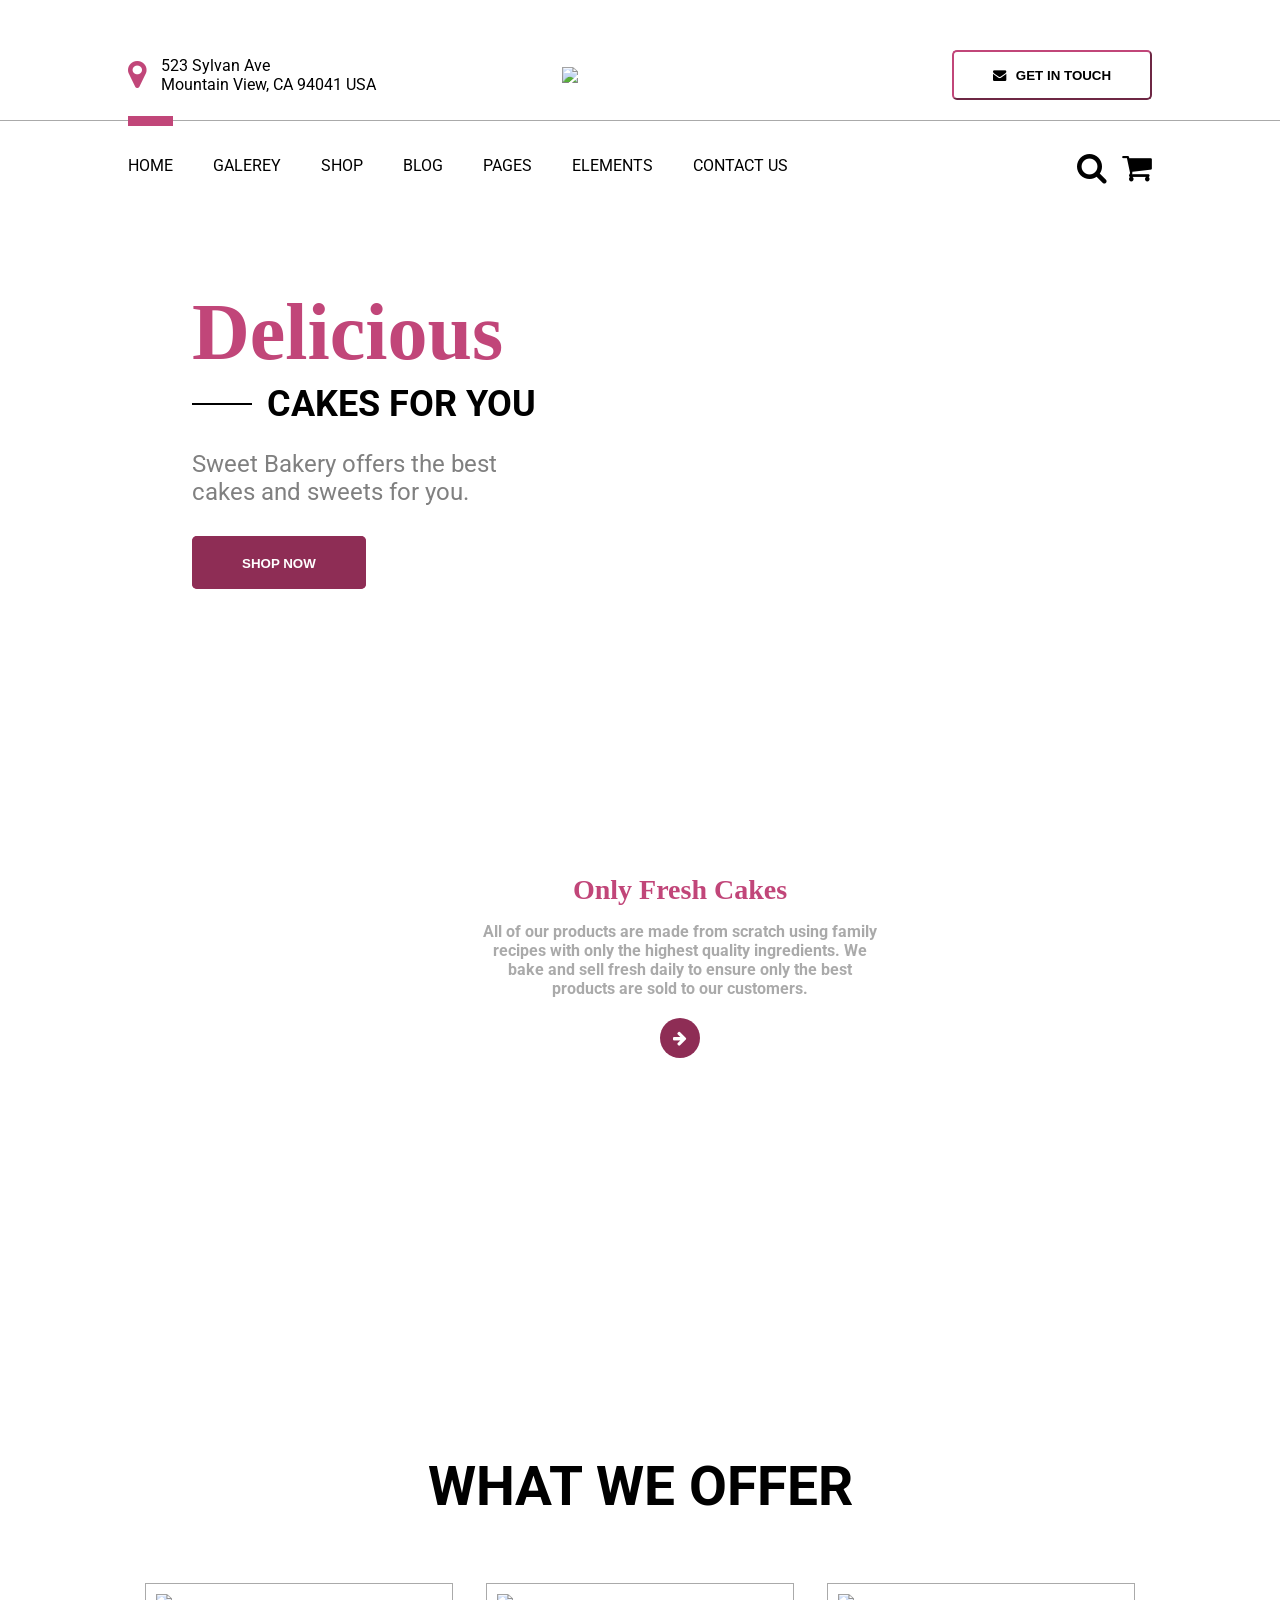
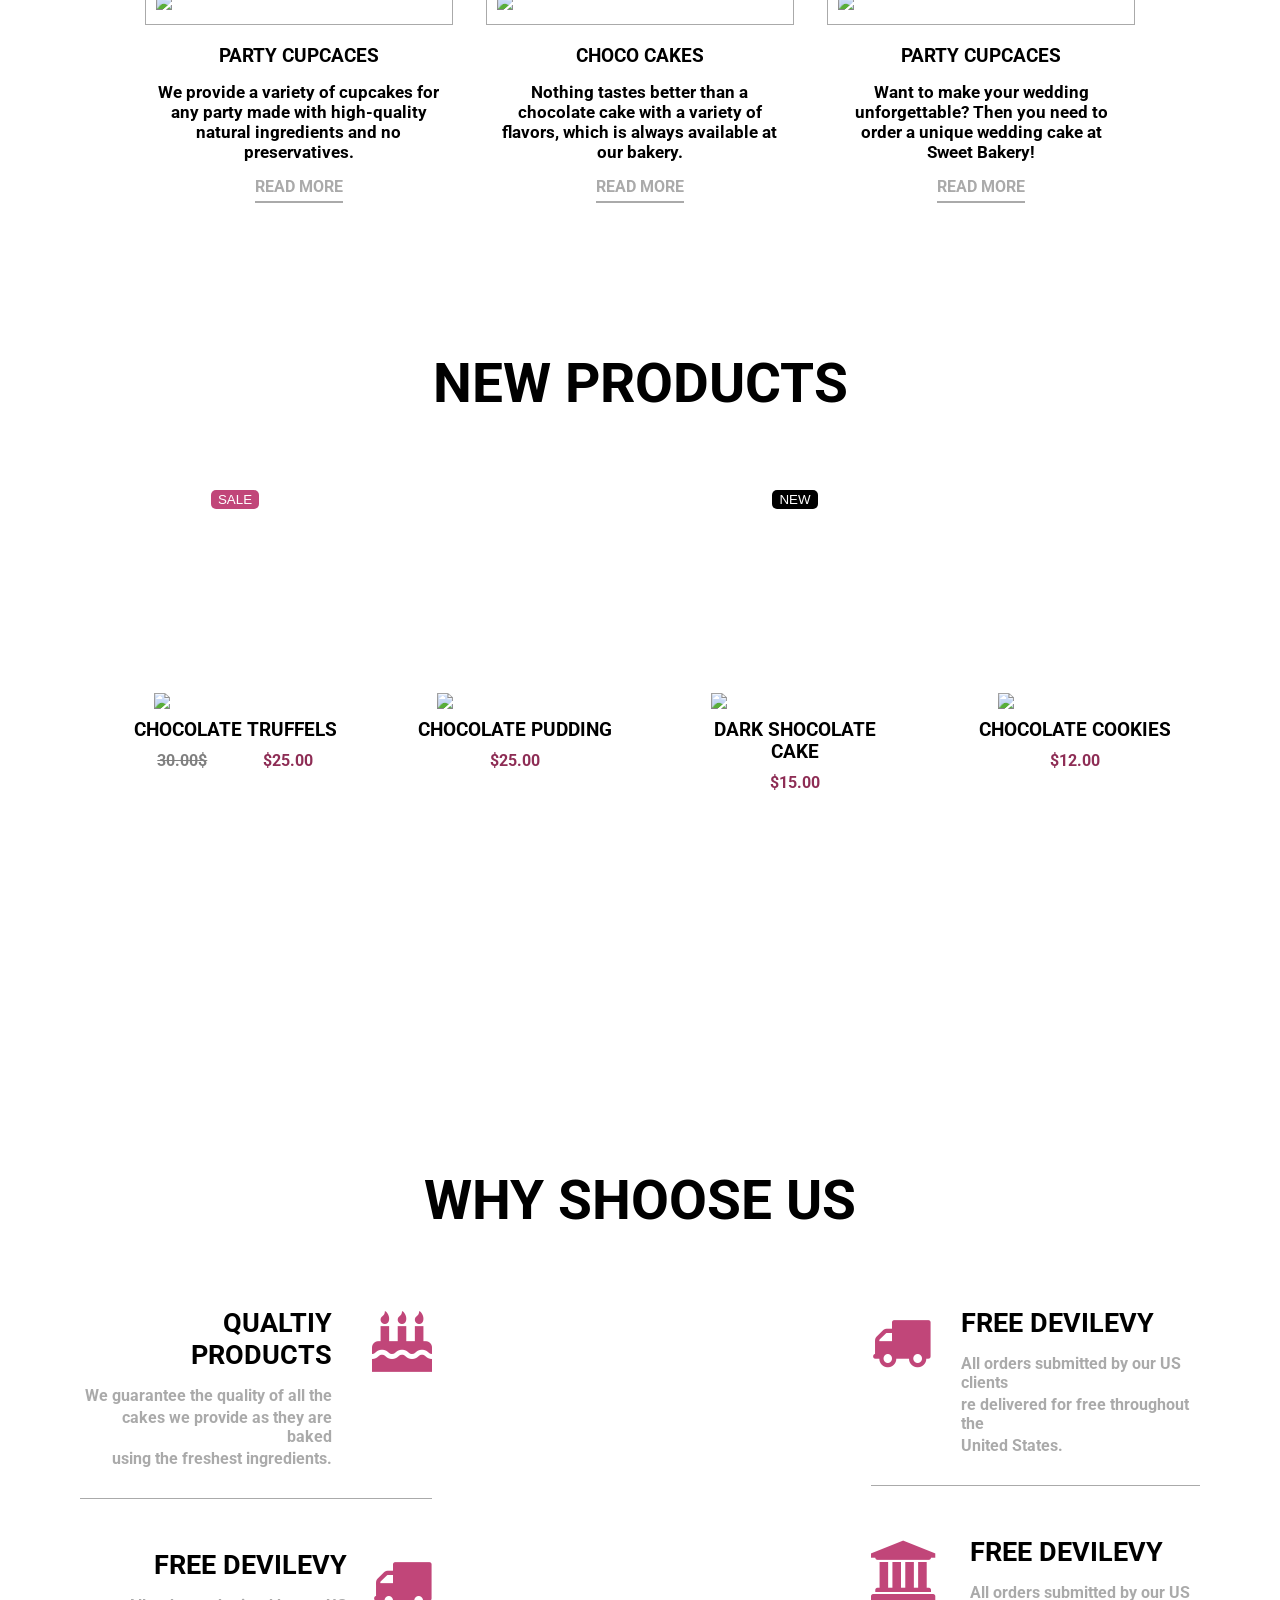
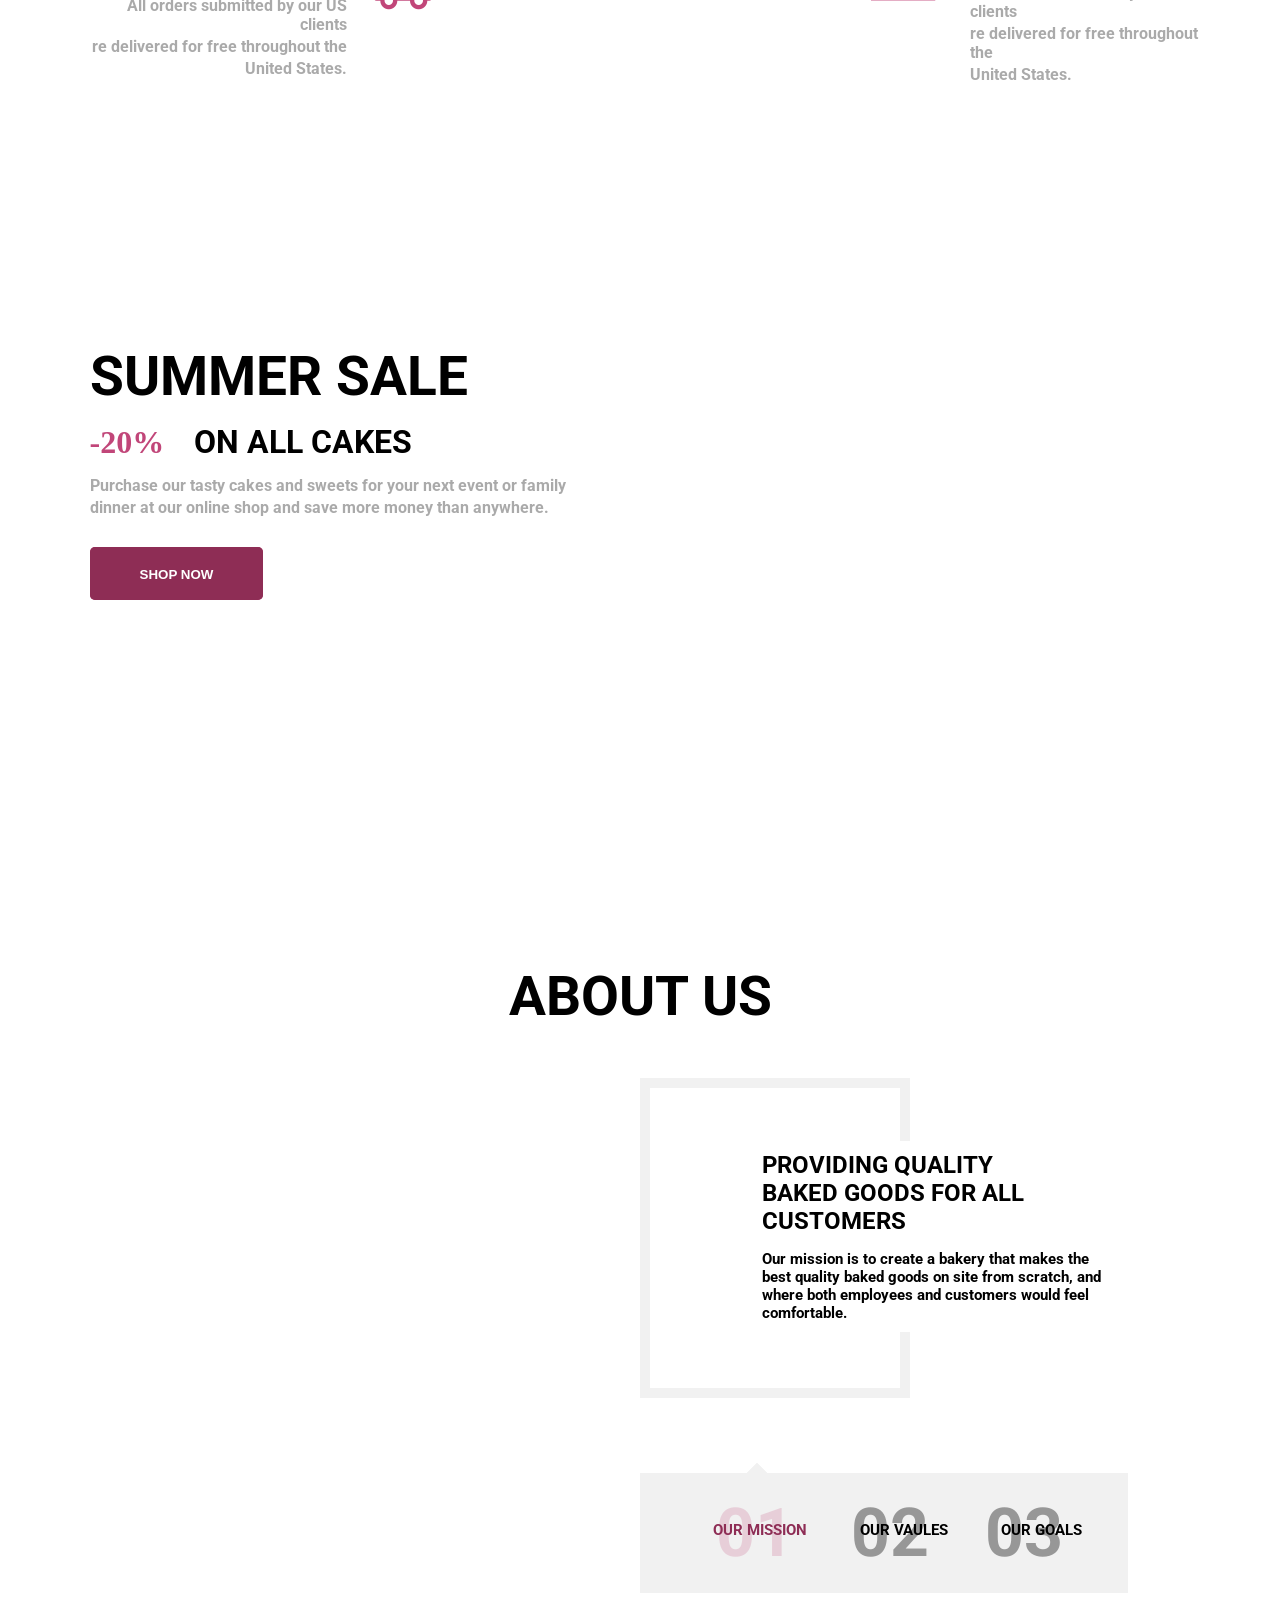
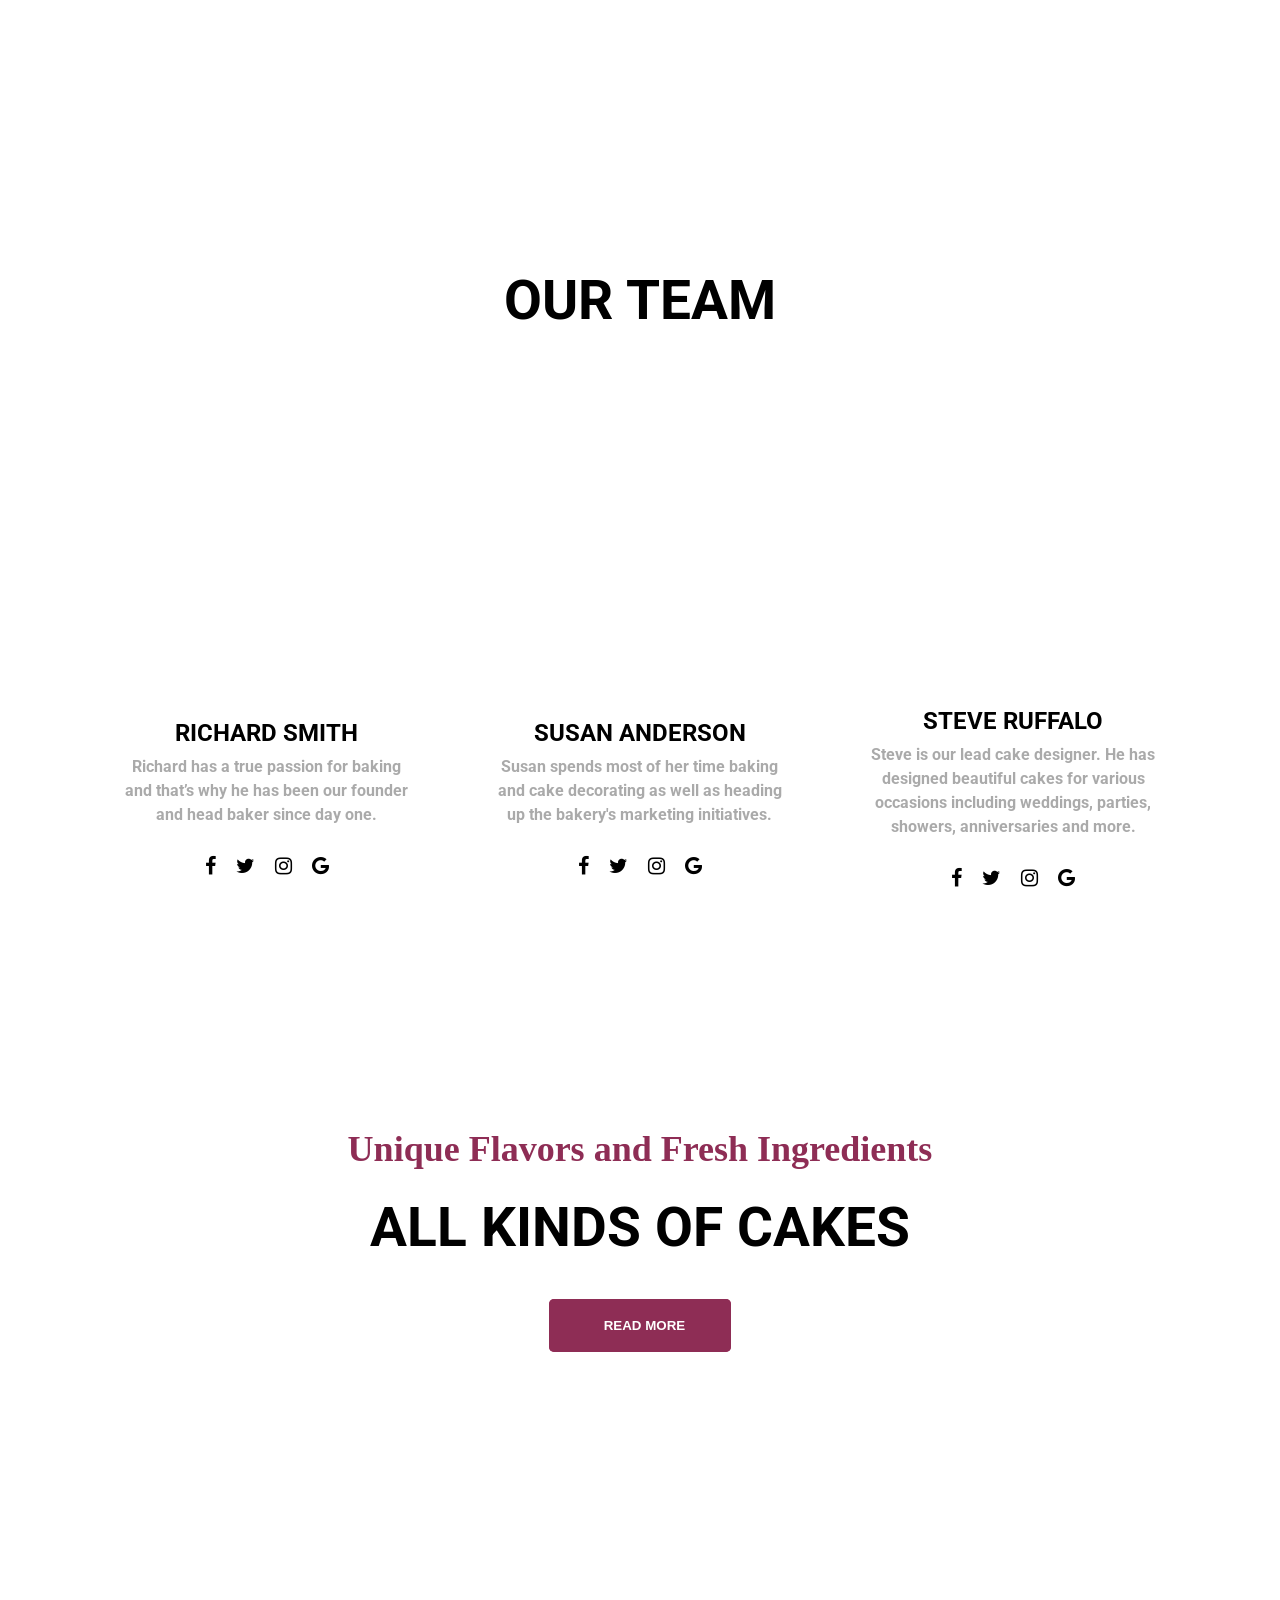
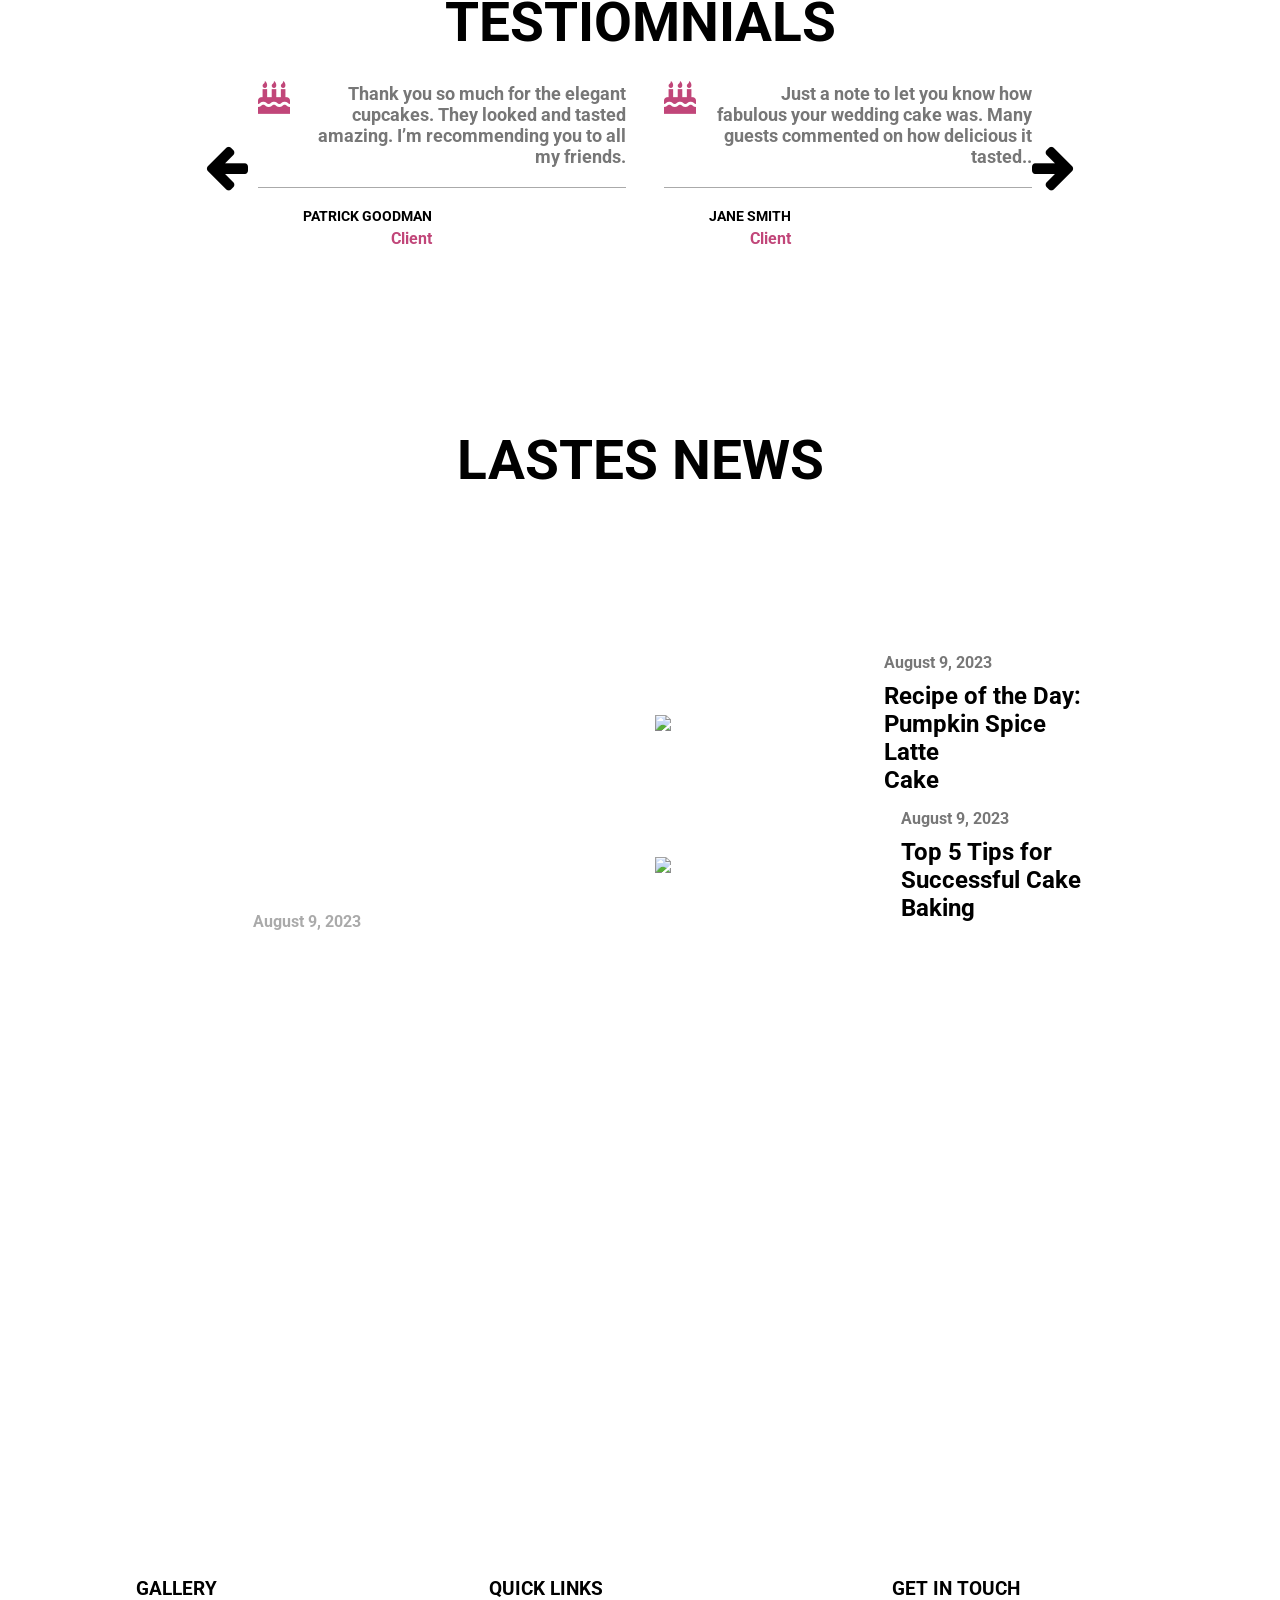
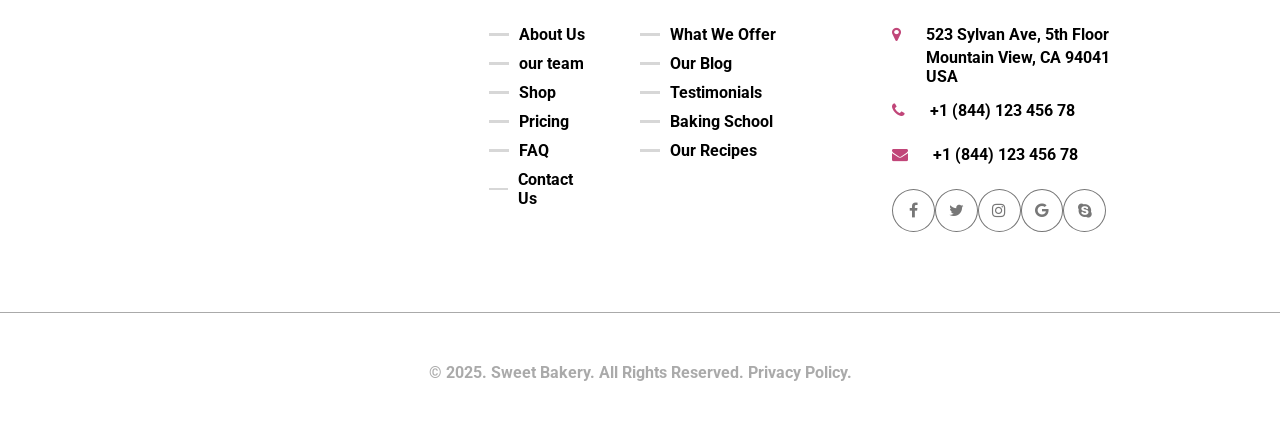
==== index.html @ b7a28e3a "first commit" ====
<!DOCTYPE html>
<html lang="en">

<head>
    <meta charset="UTF-8">
    <meta name="viewport" content="width=device-width, initial-scale=1.0">
    <title>Document</title>
    <link rel="stylesheet" href="style.css">
    <link rel="stylesheet" href="https://cdnjs.cloudflare.com/ajax/libs/font-awesome/4.7.0/css/font-awesome.min.css">
    <link href="https://fonts.googleapis.com/css2?family=Roboto:ital,wght@0,100..900;1,100..900&display=swap"
        rel="stylesheet">
    <link rel="stylesheet" href="https://cdnjs.cloudflare.com/ajax/libs/font-awesome/4.7.0/css/font-awesome.min.css">
</head>

<body>
    <div class="roboto" id="nbm">
        <div class="arm1">
            <div class="arm2">
                <div class="arm4">
                    <h1 class="arm3"><i class="fa fa-map-marker" aria-hidden="true"></i></h1>
                    <div class="arm5">
                        <p>523 Sylvan Ave</p>
                        <p>Mountain View, CA 94041 USA</p>
                    </div>
                </div>

                <img class="arm6" src="https://ld-wt73.template-help.com/wt_prod-23024/images/logo-default-231x49.png">
 <button class="armbutt"><i class="fa fa-envelope" aria-hidden="true"></i><b class="jjkb">GET IN TOUCH</b></button>
            </div>
        </div>
        <div class="arm14">
            <div class="arm15">

                <div class="arm16">


                    <div class="ps2">
                        <li class="arm170">HOME</li>
                    </div>
                    <div class="ps2">
                      
                        <li class="arm17" ><a class="bhuj" href="GALLEREY.html">GALEREY</a>
                        <ul class="row100">
                        <li class="li1">Grid Gallery</li>
                        <li class="li1 abg">Grid Fullwidth Gallery</li>
                        <li class="li1">Masonry Gallery</li>
                        <li class="li1 abg">Masonry Fullwidth Gallery</li>
                       




                        </ul>
                        </li>
                    </div>
                    <div class="ps">

                        <li class="arm17"><a class="bhuj" href="Shop.html">SHOP</a>
   <ul class="row101">
                        <li class="li1">Grid Shop</li>
                        <li class="li1">Shop List</li>
                        <li class="li1">Single Product</li>
                        <li class="li1">Cart Page</li>
  <li class="li1">Checkout</li>



                        </ul>




                        </li>
                    </div>
                    <div class="ps1">
                      
                        <li class="arm17"><a class="bhuj" href="Blog.html">BLOG</a>
                         <ul class="row102">
                        <li class="li1">Grid Shop</li>
                        <li class="li1">Shop List</li>
                        <li class="li1">Single Product</li>
                        </ul>


                            


                        </li>
                    </div>
                    <div class="ps3">
                      
                        <li class="arm17 qsde">PAGES
                           <ul class="row103">
                        <li class="li1">What We Offer</li>
                        <li class="li1">Our Team</li>
                        <li class="li1">Testimonials</li>
                         <li class="li1">Pricing List</li>
                        </ul>


                            


                        </li>
                      

                    </div>
                    <div class="ps4">
                      
                        <li class="arm17 qsde">ELEMENTS
                        <ul class="row104">
                            <li class="li2">
                                <div class="arm1000">
                                <h1><i class="fa fa-cube" aria-hidden="true"></i></h1>
                                <h3 class="arm1001">ELEMENTS</h3>
                            </div>
                            <ul class="ul1">
                                <div class="arm1024">
                                <div class="arm1022">
                      <li class="li3">Typography</li>
                      <li class="li3">Icon lists</li>
                      <li class="li3">Progress bars</li>
                      <li class="li3">Calls to action</li>
                      <li class="li3">Tabs & accordions</li>
                     </div>



                     <div class="arm1023">
                        <li class="li3">Buttons</li>
                      <li class="li3">Tables</li>




                      <li class="li3">Forms</li>
                      <li class="li3">Counters</li>
                      <li class="li3">Grid system</li>
                        
                        
</div>

</div>





                        </ul>
                        </li>  
                       <li class="li4">
                        <div class="arm1000">                 
                       <h3 class="arm177"><i class="fa fa-list" aria-hidden="true"></i></h3>
                    <h3 class="arm1001">ADDITIONAL PAGES</h3> </div> 
                            <ul class="arm3001">
                             <li class="li3">404 Page</li>
                             <li class="li3">Coming Soon</li>
                             <li class="li3">Privacy Policy</li>
                             <li class="li3">Search Results</li>
                        



                            </ul>
                   
                </li>

                       
                        <li class="li10">
                           <div class="arm1000">                 
                       <h3 class="arm177"><i class="fa fa-birthday-cake" aria-hidden="true"></i></h3>
                    <h3 class="arm1001">WELCOME TO OUR STORE</h3> </div> 
                            <ul class="arm3002">
                            <img class="arm3003" src="https://ld-wt73.template-help.com/wt_prod-23024/images/banner-1-300x202.jpg">
                               <div class="arm3004"></div>




                        </ul>
                        </li>
                         </ul>                 
                        </li>
                    </div>
                    
                    <div class="ps5">
                      
                        <li class="arm17 qsde">CONTACT US</li>
                    </div>





                </div>
                <div class="arm20">
                    <h1><i class="fa fa-search" aria-hidden="true"></i></p>
                        <h1 class="arm21" id="arm21id" onclick="lg()"><i id="jk"class="fa fa-shopping-cart" aria-hidden="true"></i></h1>
                        <div class="armjs" id="armjsid">
                            <div class="armjs1">
<h2>In cart: 2 Products
</h2>
<h3>Total price: $48</h3>
</div>

<div class="armty">
<img class="armjs2" src="https://ld-wt73.template-help.com/wt_prod-23024/images/product-mini-6-100x90.png" alt="">

<div class="armty0">
    <div class="armty4">
<h3 class="armty1">MILK CHOCOLATE </h3>
<h3 class="armty2">PUDDING</h3>
<div class="armty5">
<button class="armty3" onclick="ty4()">-</button>
<h3 id="id1">1</h3>
<button class="armty3" id="armty3id" onclick="ty3()">+</button>
<div class="ghn">
<h3 id="id2">25</h3>
<h3 id="">$</h3>
</div>
</div>
</div>

</div>




</div>
<div class="armty">
<img class="armjs2" src="https://ld-wt73.template-help.com/wt_prod-23024/images/product-mini-7-100x90.png" alt="">

<div class="armty0">
    <div class="armty4">
<h3 class="armty1">CHOCOLATE Truffles </h3>

<div class="armty5">
<button class="armty3" onclick="ty44()">-</button>
<h3 id="id11">1</h3>
<button class="armty3" id="armty3id" onclick="ty33()">+</button>
<div class="ghn">
<h3 id="id21">25</h3>
<h3 id="">$</h3>
</div>
</div>
</div>

</div>




</div>


<div class="aws">
<button class="aws1"><b>GO TO CART</b></button>
<button class="aws2"><b>CHECKOUT</b></button>

</div>




                        </div>
                </div>

            </div>

        </div>

   


        
        <div class="bg">
            <div class="arm40">
                <h1 class="arm30">Delicious

                </h1>
                <div class="arm32">
                    <div class="arm33"></div>
                    <h2 class="arm31">CAKES FOR YOU</h2>
                </div>
                <div class="arm777">
                <p class="arm34"> Sweet Bakery offers the best </p>
                <p class="arm34">cakes and sweets for you.</p>
            </div>
              
                <button class="arm41 vvvv" onclick="omg()"><p class="jk"><b>SHOP NOW</p><p class="arm400"><b>SHOP NOW</b></p></button>

            </div>
        </div>
        <div class="arm70">

            <div class="bg2">
                <div>
                    <p class="arm61">Only Fresh Cakes</p>
                    <div class="arm63">
                        <p class="arm62">All of our products are made from scratch using family recipes with only the
                            highest quality ingredients. We bake and sell fresh daily to ensure only the best products
                            are sold to our customers. </p>
                    </div>
                    <div class="arm65">
                        <div class="arm64" onclick="omg()">
                            <p class="arm66"><i class="fa fa-arrow-right" aria-hidden="true"></i></p>
                        </div>
                    </div>


                </div>





            </div>
        </div>













        <p class="arm67">WHAT WE OFFER</p>
        <div class="arm72">

            <div class="arm77">
                <div class="arm90">
                    <div class="arm71">
                        <img class="arm75"
                            src="https://ld-wt73.template-help.com/wt_prod-23024/images/offer-1-340x243.jpg">
                    </div>
                    <div class="pad">
                        <h3 class="arm78">PARTY CUPCACES</h3>
                        <p class="arm79">We provide a variety of cupcakes for any party made with high-quality natural
                            ingredients and no preservatives.</p>

                        <p class="arm81"><a class="arm80"
                                href="file:///C:/Users/aaaa/Desktop/cake/cake/cake/index.html"><span class="arm82">READ
                                    MORE</span></a></p>

                    </div>
                </div>
            </div>



            <div class="arm77 gga">
                <div class="arm90 gg">
                    <div class="arm71">
                        <img class="arm75"
                            src="https://ld-wt73.template-help.com/wt_prod-23024/images/offer-2-340x243.jpg">
                    </div>
                    <div class="pad">
                        <h3 class="arm78">CHOCO CAKES</h3>
                        <p class="arm79">Nothing tastes better than a chocolate cake with a variety of flavors, which is
                            always available at our bakery.
                        <p class="arm81"><a class="arm80"
                                href="file:///C:/Users/aaaa/Desktop/cake/cake/cake/index.html"><span class="arm82">READ
                                    MORE</span></a></p>

                    </div>
                </div>
            </div>



            <div class="arm77 gga">
                <div class="arm90 gg">
                    <div class="arm71">
                        <img class="arm75"
                            src="https://ld-wt73.template-help.com/wt_prod-23024/images/offer-3-340x243.jpg">
                    </div>
                    <div class="pad">
                        <h3 class="arm78">PARTY CUPCACES</h3>
                        <p class="arm79">Want to make your wedding unforgettable? Then you need to order a unique
                            wedding cake at Sweet Bakery!</p>

                        <p class="arm81"><a class="arm80"
                                href="file:///C:/Users/aaaa/Desktop/cake/cake/cake/index.html"><span class="arm82">READ
                                    MORE</span></a></p>

                    </div>
                </div>
            </div>

        </div>

        <div class="bg10">
            <h1 class="arm110">NEW PRODUCTS</h1>
            <div class="arm111">
                <div class="arm112">
                    <div class="arm113">



                        <div class="an">
                            <div class="arm122">
                                <button class="arm120">SALE</button>
                            </div>





                            <div class="arm114">
                                <img class="w90"
                                    src="https://ld-wt73.template-help.com/wt_prod-23024/images/product-1-152x160.png">
                            </div>
                            <div class="arm150">
                                <h3 class="arm117">CHOCOLATE TRUFFELS</h3>
                            </div>
                            <div class="arm115">
                                <p class="bvc80">30.00$</p>
                                <p class="arm116 jj">$25.00</p>
                            </div>
                            <div class="rrr">
                                <div class="arm130">
                                    <p class="arm140"><i class="fa fa-search" aria-hidden="true"></i></p>
                                </div>
                                <div class="arm131">
                                    <p class="arm140"><i class="fa fa-shopping-cart" aria-hidden="true"></i></p>
                                </div>
                            </div>

                        </div>















                    </div>



                    <div class="arm113 agg">



                        <div class="an">
                            <div class="arm122">
                                <button class="arm1200">SALE</button>
                            </div>





                            <div class="arm114">
                                <img class="w900"
                                    src="https://ld-wt73.template-help.com/wt_prod-23024/images/product-2-157x127.png">
                            </div>
                            <div class="arm150">
                                <h3 class="arm117">CHOCOLATE PUDDING</h3>
                            </div>
                            <div class="arm115">

                                <p class="arm116">$25.00</p>
                            </div>
                            <div class="rrr">
                                <div class="arm130">
                                    <p class="arm140"><i class="fa fa-search" aria-hidden="true"></i></p>
                                </div>
                                <div class="arm131">
                                    <p class="arm140"><i class="fa fa-shopping-cart" aria-hidden="true"></i></p>
                                </div>
                            </div>

                        </div>















                    </div>
                    <div class="arm113 agg">



                        <div class="an">
                            <div class="arm122">
                                <button class="arm1210">NEW</button>
                            </div>




                            <div class="arm114">
                                <img class="w9000"
                                    src="https://ld-wt73.template-help.com/wt_prod-23024/images/product-3-179x114.png">
                            </div>
                            <div class="arm150">
                                <h3 class="arm117">DARK SHOCOLATE CAKE</h3>
                            </div>
                            <div class="arm115">

                                <p class="arm116">$15.00</p>
                            </div>
                            <div class="rrr">
                                <div class="arm130">
                                    <p class="arm140"><i class="fa fa-search" aria-hidden="true"></i></p>
                                </div>
                                <div class="arm131">
                                    <p class="arm140"><i class="fa fa-shopping-cart" aria-hidden="true"></i></p>
                                </div>
                            </div>

                        </div>















                    </div>
                    <div class="arm113 agg">



                        <div class="an">
                            <div class="arm122">
                                <button class="arm1200">SALE</button>
                            </div>





                           


<div class="arm114">
                                <img class="w90"
                                    src="https://ld-wt73.template-help.com/wt_prod-23024/images/product-4-215x112.png">
                            </div>
                            <div class="arm150">
                                <h3 class="arm117">CHOCOLATE COOKIES</h3>
                            </div>
                            <div class="arm115">

                                <p class="arm116">$12.00</p>
                            </div>
                            <div class="rrr">
                                <div class="arm130">
                                    <p class="arm140"><i class="fa fa-search" aria-hidden="true"></i></p>
                                </div>
                                <div class="arm131">
                                    <p class="arm140"><i class="fa fa-shopping-cart" aria-hidden="true"></i></p>
                                </div>
                            </div>

                        </div>















                    </div>










                </div>
            </div>





        </div>
        <div class="arm203">
            <h1 class="arm202">WHY SHOOSE US</h1>
            <div class="arm200">
                <div class="arm201">
                    <div class="arm300">
                        <div class="left100">
                            <div class="left1">
                                <div class="arm211">
                                    <h3 class="arm206">QUALTIY PRODUCTS</h3>
                                    <p class="arm209">We guarantee the quality of all the</p>
                                    <p class="arm208">cakes we provide as they are baked</p>
                                    <p class="arm208">using the freshest ingredients.</p>
                                </div>
                                <div class="arm210">
                                    <p class="arm2121"><i class="fa fa-birthday-cake" aria-hidden="true"></i></p>





                                </div>
                            </div>


                        </div>

                        <div class="left11">
                            <div class="arm211">
                                <h3 class="arm206">FREE DEVILEVY</h3>
                                <p class="arm209">All orders submitted by our US clients</p>
                                <p class="arm208">re delivered for free throughout the </p>
                                <p class="arm208">United States.</p>
                            </div>
                            <div class="arm210">
                                <p class="arm212"><i class="fa fa-truck" aria-hidden="true"></i></p>





                            </div>
                        </div>









                    </div>


                    <div class="center">
                        <div class="bg100">

                        </div>
                    </div>

                    <div class="right">
 <div class="arm300">
                        <div class="left100">
                            <div class="left1 klm"> <div class="arm210">
                                <p class="arm2122"><i class="fa fa-truck" aria-hidden="true"></i></p>

                            </div>
                            <div class="arm2111">
                                <h3 class="arm2060">FREE DEVILEVY</h3>
                                <p class="arm2090">All orders submitted by our US clients</p>
                                <p class="arm2080">re delivered for free throughout the </p>
                                <p class="arm2080">United States.</p>
                            </div>
                           
                        </div>


                        </div>

                        <div class="left11 asd"> <div class="arm210">
                                <p class="arm2122"><i class="fa fa-bank"></i></p>

                            </div>
                            <div class="arm2111">
                                <h3 class="arm2060">FREE DEVILEVY</h3>
                                <p class="arm2090">All orders submitted by our US clients</p>
                                <p class="arm2080">re delivered for free throughout the </p>
                                <p class="arm2080">United States.</p>
                            </div>
                           
                        </div>









                    </div>













                    </div>





                </div>
            </div>
        </div>


<div class="bg101">
    <div class="arm10000">
    <div class="arm501">
<h1 class="arm500">SUMMER SALE</h1>
<div class="arm503">
  
<h1 class="arm502">-20%</h1>
<h1 class="arm504">ON ALL CAKES</h1></div>

  <div>
<p class="arm2090">Purchase our tasty cakes and sweets for your next event or family</p>
<p class="arm2080"> dinner at our online shop and save more money than anywhere.</p>
    <button class="arm41" onclick="omg()"><p class="jk">SHOP NOW</p><p class="arm400 ahj"><b>SHOP NOW</b></p></button>

</div>



</div>
</div>
</div>

<div class="arm600">
<h1 class="arm601">ABOUT US</h1>

<div class="arm602">
<div class="arm603">

</div>
<div class="arm604">
<div class="arm605">
    <div class="arm606">
        <div class="arm607">
<h2 class="arm10001" id="qwerty">PROVIDING QUALITY BAKED GOODS FOR ALL CUSTOMERS</h2>
</div>
<p class="arm608"  id="qwerty1">Our mission is to create a bakery that makes the best quality
baked goods on site from scratch, and where both employees
and customers would feel comfortable.</p>

</div>

</div>

<div class="arm610">
<div class="arm701"></div>
<div class="arm702">
   
<div class="arm707"><p class="arm708" id="krd1" onclick="vb()">01</p>
<p class="arm706" id="krd"><b id="jjk2">OUR MISSION</b></p>
</div>
</div>

<div class="arm701"></div>
<div class="arm702">
   
<div class="arm707"><p class="arm711" id="arm711id" onclick="h()">02</p>
<p class="arm709" ><b class="pokl" id="jjk">OUR VAULES</b></p>
</div>
</div>
<div class="arm701"></div>
<div class="arm702">
   
<div class="arm707"><p class="arm711" id="jjk1" onclick="ypo()">03</p>
<p class="arm710"><b class="yhn" id="krd2">OUR GOALS</b></p>
</div>
</div>
</div>

</div>

</div>



</div>
<div class="bg1000">
<div class="arm715">
<h2 class="arm716">OUR TEAM</h2>
<div class="arm717">
<div class="arm718">
 <div> 
    <div class="white">  <div class="arm729"></div>
    <img class="arm721" src="https://ld-wt73.template-help.com/wt_prod-23024/images/team-1-249x249.jpg" alt="">
   
</div> 
<div class="arm730">
    <h2 class="arm722">RICHARD SMITH</h2>
    <p class="arm723">Richard has a true passion for baking</p>
    <p class="arm724">and that’s why he has been our founder</p>
    <p class="arm725">and head baker since day one.</p>
    <div class="arm726">
        <p class="arm728"><i class="fa fa-facebook" aria-hidden="true"></i></p>
        <p class="arm727"><i class="fa fa-twitter" aria-hidden="true"></i></i></p>
        <p class="arm727"><i class="fa fa-instagram" aria-hidden="true"></i></p>
        <p class="arm727"><i class="fa fa-google" aria-hidden="true"></i></p>



    </div>
</div>
    </div>
</div>
<div class="arm719">
    <div> 
    <div class="white">  <div class="arm729"></div>
    <img class="arm721" src="https://ld-wt73.template-help.com/wt_prod-23024/images/team-2-249x249.jpg" alt="">
   
</div> 
<div class="arm730">
    <h2 class="arm722">SUSAN ANDERSON</h2>
    <p class="arm723">Susan spends most of her time baking</p>
    <p class="arm724">and cake decorating as well as heading</p>
    <p class="arm725">up the bakery's marketing initiatives.</p>
    <div class="arm726">
        <p class="arm728"><i class="fa fa-facebook" aria-hidden="true"></i></p>
        <p class="arm727"><i class="fa fa-twitter" aria-hidden="true"></i></i></p>
        <p class="arm727"><i class="fa fa-instagram" aria-hidden="true"></i></p>
        <p class="arm727"><i class="fa fa-google" aria-hidden="true"></i></p>



    </div>
</div>
    </div>
</div>
<div class="arm720"> 
      <div> 
    <div class="white">  <div class="arm729"></div>
    <img class="arm721" src="https://ld-wt73.template-help.com/wt_prod-23024/images/team-3-249x249.jpg" alt="">
   
</div> 
<div class="arm730">
    <h2 class="arm722">STEVE RUFFALO</h2>
    <p class="arm723">Steve is our lead cake designer. He has</p>
    <p class="arm724">designed beautiful cakes for various</p>
    <p class="arm725">occasions including weddings, parties,</p>
     <p class="arm725">showers, anniversaries and more.</p>
    <div class="arm726">
        <p class="arm728"><i class="fa fa-facebook" aria-hidden="true"></i></p>
        <p class="arm727"><i class="fa fa-twitter" aria-hidden="true"></i></i></p>
        <p class="arm727"><i class="fa fa-instagram" aria-hidden="true"></i></p>
        <p class="arm727"><i class="fa fa-google" aria-hidden="true"></i></p>



    </div>
</div>
    </div>
</div>





</div>
</div>
    </div>
    <div class="bg1001">
        <div>
        <p class="arm740">Unique Flavors and Fresh Ingredients</p>
        <h3 class="arm741">ALL KINDS OF CAKES</h3>
        <div class="arm743">
        <button class="arm742"><b class="arm745">READ MORE</b><b class="arm744">READ MORE</b></button>
    </div>
    </div>
    </div>
    <div class="arm746">
        <h3 class="arm748">TESTIOMNIALS</h3>
        <div class="arm750">


           <div class="arm4000" onclick="mgm()">
                <i class="fa fa-arrow-left ic" aria-hidden="true"></i>

            </div>
        <div class="arm747" id="bm"> 
             
            <div class="jj">
            <div class="arm751">
               
                <div class="arm756">
                    <h1 class="arm757"><i class="fa fa-birthday-cake" aria-hidden="true"></i></h1>
                </div>

                <div class="arm755">
 <p class="arm753">Thank you so much for the elegant cupcakes. 
                     
                  
        They looked and tasted amazing.
                  I’m recommending you to all my friends.</p>
            </div></div>
            <div class="arm758">
                <div class="arm759">
                    <img class="arm761" src="https://ld-wt73.template-help.com/wt_prod-23024/images/user-10-62x62.jpg" alt="">
                </div>
                <div class="arm760">
                    <p class="arm762"><b>PATRICK GOODMAN</b></p>
                    <p class="arm763">Client</p>
                </div>




            </div> 
        </div>
        <div class="jj lk">
  <div class="arm751">
               
                <div class="arm756">
                    <h1 class="arm757"><i class="fa fa-birthday-cake" aria-hidden="true"></i></h1>
                </div>

                <div class="arm755">
 <p class="arm753">Just a note to let you know how fabulous your 
                     
                  
                wedding cake was. Many guests commented  
                on how delicious it tasted..</p>
            </div></div>
            <div class="arm758">
                <div class="arm759">
                    <img class="arm761" src="https://ld-wt73.template-help.com/wt_prod-23024/images/user-11-62x62.jpg" alt="">
                </div>
                <div class="arm760">
                    <p class="arm762"><b>JANE SMITH</b></p>
                    <p class="arm763">Client</p>
                </div>




            </div>


           </div>
          
    </div>
     <div class="arm7471" id="bm1"> 
             
            <div class="jj">
            <div class="arm751">
               
                <div class="arm756">
                    <h1 class="arm757"><i class="fa fa-birthday-cake" aria-hidden="true"></i></h1>
                </div>

                <div class="arm755">
 <p class="arm753">If you are looking for the mouth deliciousness, then you should definitely try the goods from the Sweet Bakery.


</p>
            </div></div>
            <div class="arm758">
                <div class="arm759">
                    <img class="arm761" src="https://ld-wt73.template-help.com/wt_prod-23024/images/user-5-62x62.jpg" alt="">
                </div>
                <div class="arm760">
                    <p class="arm762"><b>SAM WILSON</b></p>
                    <p class="arm763">Client</p>
                </div>




            </div> 
        </div>
        <div class="jj lk">
  <div class="arm751">
               
                <div class="arm756">
                    <h1 class="arm757"><i class="fa fa-birthday-cake" aria-hidden="true"></i></h1>
                </div>

                <div class="arm755">
 <p class="arm753">

Client
Thank you so much for the elegant cupcakes. They looked and tasted amazing. I’m recommending you to all my friends.</p>
            </div></div>
            <div class="arm758">
                <div class="arm759">
                    <img class="arm761" src="https://ld-wt73.template-help.com/wt_prod-23024/images/user-6-62x62.jpg" alt="">
                </div>
                <div class="arm760">
                    <p class="arm762"><b>JANE PETERSON</b></p>
                    <p class="arm763">Client</p>
                </div>




            </div>


           </div>
          
    </div>
     <div class="arm4000" onclick="mgm1()">
                <i class="fa fa-arrow-right ic" aria-hidden="true"></i>

            </div>
</div>
    </div>
    <div class="arm765">
        <div class="arm766">
<h3 class="arm767">LASTES NEWS</h3>
<div class="arm768">
    <div class="arm770">
<div class="arm769">
    <div class="arm772">
    <p class="arm773">August 9, 2023</p>
<p class="arm771">How to Pipe a Fluffy Frosting Border on a Cake</p>
</div>
</div>
</div>





<div class="arm774">
    <div class="arm779">
    <img class="arm2401" src="https://ld-wt73.template-help.com/wt_prod-23024/images/post-2-270x215.jpg">
    <div class="arm780">
    <p class="arm781">August 9, 2023</p>
    <div class="arm782">
    <p>Recipe of the Day:</p>
    <p>Pumpkin Spice Latte</p>
    <p>Cake</p>
</div>
    </div>
    </div>
 <div class="arm779 cl">
   
     <img class="arm2401" src="https://ld-wt73.template-help.com/wt_prod-23024/images/post-3-270x215.jpg">
    <div class="arm780">
    <p class="arm781">August 9, 2023</p>
    <div class="arm782">
    <p>Top 5 Tips for </p>
    <p>Successful Cake </p>
    <p>Baking</p>
</div>
    </div>
    </div>

</div>
</div>


</div>
</div>
<div class="bg1002">
<img class="arm800" src="https://ld-wt73.template-help.com/wt_prod-23024/images/clients-1-120x112.png" alt="">
<img class="arm800" src="https://ld-wt73.template-help.com/wt_prod-23024/images/clients-2-105x118.png" alt="">
<img class="arm800 xc" src="https://ld-wt73.template-help.com/wt_prod-23024/images/clients-3-111x98.png" alt="">
<img class="arm800 xc" src="https://ld-wt73.template-help.com/wt_prod-23024/images/clients-4-122x92.png" alt="">
<img class="arm800 xc" src="https://ld-wt73.template-help.com/wt_prod-23024/images/clients-5-111x111.png" alt="">








</div>
<div class="arm810">
    <div class="arm811">
        <div class="arm812">
            <div class="arm813">
                <h3 class="bbv">GALLERY</h3>
                <div class="arm816">
                    <div class="arm817">
                        <div class="abgg">
                        <div class="arm820"></div>
                        <div class="nk">
                   <img class="arm819 abg" src="https://ld-wt73.template-help.com/wt_prod-23024/images/grid-gallery-1-130x130.jpg" alt=""></div></div>
                   <div class="abgg">
                    <div class="arm820"></div>
                    <div class="nk">
                   <img class="arm819" src="https://ld-wt73.template-help.com/wt_prod-23024/images/grid-gallery-2-130x130.jpg" alt="">
                   </div></div>
                   <div class="abgg">
                    <div class="arm820"></div>
                    <div class="nk">
                   <img class="arm819" src="https://ld-wt73.template-help.com/wt_prod-23024/images/grid-gallery-3-130x130.jpg" alt="">
                </div>
                </div>
            </div>
                <div class="arm818">
                    <div class="abgg">
                        <div class="arm820"></div>
                        <div class="nk">
                   <img class="arm819" src="https://ld-wt73.template-help.com/wt_prod-23024/images/grid-gallery-4-130x130.jpg" alt=""></div></div>
                   <div class="abgg">
                     <div class="arm820"></div>
                     <div class="nk">
                   <img class="arm819" src="https://ld-wt73.template-help.com/wt_prod-23024/images/grid-gallery-5-130x130.jpg" alt=""></div></div>
                   <div class="abgg">
                    <div class="arm820"></div>
                    <div class="nk">
                   <img class="arm819" src="https://ld-wt73.template-help.com/wt_prod-23024/images/grid-gallery-6-130x130.jpg" alt="">
                </div>
                </div>
              
                </div>




                </div>
            </div>
            <div class="arm814">
                <h3 class="vvb">QUICK LINKS</h3>
            <div class="arm840">
            <div class="arm841">
                <div class="arm844">
               <div class="arm843"></div> 
               <p class="arm845">About Us</p> 
            </div>
                <div class="arm844 lol">
               <div class="arm843"></div> 
               <p class="arm845">our team</p> 
            </div>
               <div class="arm844 lol">
               <div class="arm843"></div> 
               <p class="arm845">  Shop</p> 
            </div>
               <div class="arm844 lol">
               <div class="arm843"></div> 
               <p class="arm845">Pricing</p> 
            </div>
               <div class="arm844 lol">
               <div class="arm843"></div> 
               <p class="arm845">FAQ</p> 
            </div>
               <div class="arm844 lol">
               <div class="arm843"></div> 
               <p class="arm845">Contact Us</p> 
            </div>
          



            </div>
            <div class="arm842">
                 <div class="arm844">
               <div class="arm843"></div> 
               <p class="arm845">What We Offer</p> 
            </div>
                <div class="arm844 lol">
               <div class="arm843"></div> 
               <p class="arm845">Our Blog</p> 
            </div>
               <div class="arm844 lol">
               <div class="arm843"></div> 
               <p class="arm845">Testimonials</p> 
            </div>
               <div class="arm844 lol">
               <div class="arm843"></div> 
               <p class="arm845">Baking School</p> 
            </div>
               <div class="arm844 lol">
               <div class="arm843"></div> 
               <p class="arm845">Our Recipes</p> 
            </div>
              
          



            </div>
            
            
            
            </div>
            
            
            
            </div>
            <div class="arm815">
                <h3 class="nmb">GET IN TOUCH</h3>
                <div class="arm900">
                <p class="arm904"><i class="fa fa-map-marker" aria-hidden="true"></i></p>
                <div class="arm901">
                 <p>523 Sylvan Ave, 5th Floor</p>   
                    <p class="arm902">Mountain View, CA 94041 USA</p>
                </div>   

            </div>
              <div class="arm900 rvp">
                <p class="arm904"><i class="fa fa-phone" aria-hidden="true"></i></p>
                <div class="arm901">
                 <p>+1 (844) 123 456 78</p>   

                </div>   

            </div>
             <div class="arm900 ">
                <p class="arm904"><i class="fa fa-envelope" aria-hidden="true"></i></p>
                <div class="arm901">
                 <p>+1 (844) 123 456 78</p>   

                </div>   

            </div>
            <div class="arm905">
                <div class="arm906">
                    <p><i class="fa fa-facebook" aria-hidden="true"></i></p>
                </div>
<div class="arm906">
                    <p><i class="fa fa-twitter" aria-hidden="true"></i></p>
                </div>
<div class="arm906">
                    <p><i class="fa fa-instagram" aria-hidden="true"></i></p>
                </div>
<div class="arm906">
                    <p><i class="fa fa-google" aria-hidden="true"></i></p>
                </div>
<div class="arm906">
                    <p><i class="fa fa-skype" aria-hidden="true"></i></p>
                </div>



            </div>

            </div>







</div>
</div>
    </div>
    <div class="arm950">
        <p class="arm951">© 2025. Sweet Bakery. All Rights Reserved. Privacy Policy.</p>
    </div>




   </div>


















<!-- <div class="roboto4"  id="fgj">





  <div class="arm1" >
            <div class="arm2">
                <div class="arm4">
                    <h1 class="arm3"><i class="fa fa-map-marker" aria-hidden="true"></i></h1>
                    <div class="arm5">
                        <p>523 Sylvan Ave</p>
                        <p>Mountain View, CA 94041 USA</p>
                    </div>
                </div>

                <img class="arm6" src="https://ld-wt73.template-help.com/wt_prod-23024/images/logo-default-231x49.png">
 <button class="armbutt"><i class="fa fa-envelope" aria-hidden="true"></i><b class="jjkb">GET IN TOUCH</b></button>
            </div>
        </div>
        <div class="arm14" >
            <div class="arm15">

                <div class="arm16">


                    <div class="ps2">
                        <li class="arm170 mmm">HOME</li>
                    </div>
                    <div class="ps2">
                      
                        <li class="arm17">GALEREY
                        <ul class="row100">
                        <li class="li1">Grid Gallery</li>
                        <li class="li1 abg">Grid Fullwidth Gallery</li>
                        <li class="li1">Masonry Gallery</li>
                        <li class="li1 abg">Masonry Fullwidth Gallery</li>
                       




                        </ul>
                        </li>
                    </div>
                    <div class="ps">

                        <li class="arm17" >SHOP
   <ul class="row101">
                        <li class="li1">Grid Shop</li>
                        <li class="li1">Shop List</li>
                        <li class="li1">Single Product</li>
                        <li class="li1">Cart Page</li>
  <li class="li1">Checkout</li>



                        </ul>




                        </li>
                    </div>
                    <div class="ps1">
                      
                        <li class="arm17">BLOG
                         <ul class="row102">
                        <li class="li1">Grid Shop</li>
                        <li class="li1">Shop List</li>
                        <li class="li1">Single Product</li>
                        </ul>


                            


                        </li>
                    </div>
                    <div class="ps3">
                      
                        <li class="arm17">PAGES
                           <ul class="row103">
                        <li class="li1">What We Offer</li>
                        <li class="li1">Our Team</li>
                        <li class="li1">Testimonials</li>
                         <li class="li1">Pricing List</li>
                        </ul>


                            


                        </li>
                      

                    </div>
                    <div class="ps4">
                      
                        <li class="arm17">ELEMENTS
                        <ul class="row104">
                            <li class="li2">
                                <div class="arm1000">
                                <h1><i class="fa fa-cube" aria-hidden="true"></i></h1>
                                <h3 class="arm1001">ELEMENTS</h3>
                            </div>
                            <ul class="ul1">
                                <div class="arm1024">
                                <div class="arm1022">
                      <li class="li3">Typography</li>
                      <li class="li3">Icon lists</li>
                      <li class="li3">Progress bars</li>
                      <li class="li3">Calls to action</li>
                      <li class="li3">Tabs & accordions</li>
                     </div>



                     <div class="arm1023">
                        <li class="li3">Buttons</li>
                      <li class="li3">Tables</li>




                      <li class="li3">Forms</li>
                      <li class="li3">Counters</li>
                      <li class="li3">Grid system</li>
                        
                        
</div>

</div>





                        </ul>
                        </li>  
                       <li class="li4">
                        <div class="arm1000">                 
                       <h3 class="arm177"><i class="fa fa-list" aria-hidden="true"></i></h3>
                    <h3 class="arm1001">ADDITIONAL PAGES</h3> </div> 
                            <ul class="arm3001">
                             <li class="li3">404 Page</li>
                             <li class="li3">Coming Soon</li>
                             <li class="li3">Privacy Policy</li>
                             <li class="li3">Search Results</li>
                        



                            </ul>
                   
                </li>

                       
                        <li class="li10">
                           <div class="arm1000">                 
                       <h3 class="arm177"><i class="fa fa-birthday-cake" aria-hidden="true"></i></h3>
                    <h3 class="arm1001">WELCOME TO OUR STORE</h3> </div> 
                            <ul class="arm3002">
                            <img class="arm3003" src="https://ld-wt73.template-help.com/wt_prod-23024/images/banner-1-300x202.jpg">
                               <div class="arm3004"></div>




                        </ul>
                        </li>
                         </ul>                 
                        </li>
                    </div>
                    
                    <div class="ps5">
                      
                        <li class="arm17">CONTACT US</li>
                    </div>





                </div>
                <div class="arm20">
                    <h1><i class="fa fa-search" aria-hidden="true"></i></p>
                        <h1 class="arm21" id="arm21idadm" onclick="lg4()"><i id="jk11m"class="fa fa-shopping-cart" aria-hidden="true"></i></h1>
                        <div class="armjs" id="armjsidad">
                            <div class="armjs1">
<h2>In cart: 2 Products
</h2>
<h3>Total price: $48</h3>
</div>

<div class="armty">
<img class="armjs2" src="https://ld-wt73.template-help.com/wt_prod-23024/images/product-mini-6-100x90.png" alt="">

<div class="armty0">
    <div class="armty4">
<h3 class="armty1">MILK CHOCOLATE </h3>
<h3 class="armty2">PUDDING</h3>
<div class="armty5">
<button class="armty3" onclick="ty411()">-</button>
<h3 id="id1aam">1</h3>
<button class="armty3" id="armty3id" onclick="ty311()">+</button>
<div class="ghn">
<h3 id="id2aam">25</h3>
<h3 id="">$</h3>
</div>
</div>
</div>

</div>




</div>
<div class="armty">
<img class="armjs2" src="https://ld-wt73.template-help.com/wt_prod-23024/images/product-mini-7-100x90.png" alt="">

<div class="armty0">
    <div class="armty4">
<h3 class="armty1">CHOCOLATE Truffles </h3>

<div class="armty5">
<button class="armty3" onclick="ty4441()">-</button>
<h3 id="id1111m">1</h3>
<button class="armty3" id="armty3id" onclick="ty3331()">+</button>
<div class="ghn">
<h3 id="id21111m">25</h3>
<h3 id="">$</h3>
</div>
</div>
</div>

</div>




</div>


<div class="aws">
<button class="aws1"><b>GO TO CART</b></button>
<button class="aws2"><b>CHECKOUT</b></button>

</div>




                        </div>
                </div>

            </div>

        </div>


<div class="bag">
    <h1 class="bvc">CONTACT US</h1>
</div>
<div class="bvc1">
    <div class="bvc3 ujm">
<h3 class="bvc4">HOME</h3>



<h3 class="bvc2"><i class="fa fa-arrow-right" aria-hidden="true"></i></h3>
<h3 class="bvca">CONTACT US</h3>
</div>
</div>


<div class="container">
<div class="cont">
<div class="cont1">
<h1 class="cont3">GET IN TOUCH</h1>
<div class="cont4"></div>
<p class="cont2">We are available 24/7 by fax, e-mail or by phone. You can also use our
quick contact form to ask a question about our products.</p>

</div>











</div>
</div> -->

<!-- </div> -->


    <script src="main.js"></script>
</body>

</html>
---- style.css ----
* {
  margin: 0;
}

.aws{
  display: flex;
  justify-content: space-between;
margin-top: 20px;
}
.aws1{width: 100%;height: 80px;background: white;font-size: 20px;transition: 0.4s}
.aws1:hover{background: #8e2d55;color: white;transition: 0.4s;cursor: pointer;}
.aws2{background: #8e2d55;color: white;transition: 0.4s;cursor: pointer;}
.aws2:hover{background: #501a30;color: white;transition: 0.4s;cursor: pointer;}
.bvc80{text-decoration: line-through;color: grey;}
.nbma{margin-top: 20px;}
.nba{display: flex;justify-content: center;padding: 70px;border-bottom: 1px solid gray;}
.nba1{width: 80%;}
.nba2{display: flex;justify-content: center;}
.nba3{width: 35%;display: flex;justify-content: space-between;border-bottom: 6px solid #d7d7d7;;padding-bottom: 15px;}
.nba4{cursor: pointer;position: relative;}
.nba5{height: 6px;background: #d7d7d7;position: absolute;top:176%;width: 125px;transition: all 0.25s ease}
.nba6{height: 6px;background: #d7d7d7;position: absolute;top:176%;width: 50px;transition: all 0.25s ease}
.nba7{height: 6px;background: #d7d7d7;position: absolute;top:176%;width: 91px;transition: all 0.25s ease}
.nba4:hover .nba5{background: #c14679;transition: all 0.25s ease;}
.nba4:hover .nba6{background: #c14679;transition: all 0.25s ease;}
.nba4:hover .nba7{background: #c14679;transition: all 0.25s ease;}
.nba8{cursor: pointer;position: relative;}
.nba9{cursor: pointer;position: relative;}

.nba10{display: flex;justify-content: space-between;}
.nba12{padding: 10px;position: relative;}
.ffff{margin-top: 0 !important;}
.nba13{background: rgba(255, 255, 255, 0.85);width: 348px;height: 307px;position: absolute;top:1%;transform: scale(0);transition: all 0.25s ease;display: flex;justify-content: center;align-items: center;}
.nba12:hover .nba13{transform: scale(1);transition: all 0.25s ease;}
.nba15{text-align: center;color: #c14679;margin-top: 5px;;;}
.nba17{height: 50px;width: 50px;border-radius: 50%;background: #c14679;color: white;display: flex;justify-content: center;align-items: center;transition: all 0.25s ease}
.nba16{display: flex;justify-content: center;margin-top: 20px;}
.nba17:hover{background: #1a7736;transition: all 0.25s ease;cursor: pointer}
.nba18{display: flex;justify-content: space-between;align-items: center;width: 80%}


#lmka1{background:#c14679}
#lmkn2{color:#c14679}















.ic{font-size: 50px !important;margin-top: 62.5px;}
.armjs{transform: scale(0);}

.armjs2{width: 30%;margin-top: 20px}
.armjs1{border-bottom:1px;;}
.armjs{padding: 40px;position: absolute;background: white;z-index: 1000;top:220%;left:-450%;width:400px;height: 390px;}
.arm20{position: relative;}
.ghn{display: flex;}
.armbutt{width: 200px;height: 50px;border-radius: 5px;border-color:#c14679;background
  :white;position: relative;transition: 0.25s;cursor: pointer;}
.armbutt:hover{background: #c14679;color: white;transition: 0.25s;}
.arm1 {
  display: flex;
  justify-content: center;
  align-items: center;
  margin-top: 50px;
  border-bottom: 1px solid;
  border-color: #aaa;
  padding-bottom: 20px;
}

.jjkb{margin-left: 10px}
.jjkb1{position: absolute;top: 33%;left: 30%;z-index: 3;}
.arm7471{display: flex;
  justify-content: space-between;
  width: 70%;display: none;}

.arm2 {
  width: 80%;
  display: flex;
  justify-content: space-between;
  align-items: center;
}
.jj {
  width: 47%;
}
.arm3 {
  color: #c14679;
}

.arm5 {
  margin-left: 15px;
}

.arm4 {
  display: flex;
  align-items: center;
}

img {
  width: 100%;
}

.arm6 {
  width: 20%;
}

.arm7 {
  padding: 20px 80px;
  background: #c14679;
  position: relative;
  border: 1px solid;
  border-color: #c14679;
}

.arm8 {
  display: flex;
  align-items: center;
}

.arm11 {
  position: absolute;
  left: 10%;
  top: 25%;
  z-index: 2;
}

.arm12 {
  font-size: 12px;
  position: absolute;
  right: 20%;
  z-index: 3;
}

.arm13 {
  position: absolute;
  right: 10.03%;
  background: white;
  z-index: 1;
  padding: 20px 80px;
}

.arm13:hover {
  transform: scale(0, 0);
 transition: 0.25s
}
.pokl {
  color: #000000;
}

.arm14 {
  display: flex;
  justify-content: center;
  align-items: center;
  height: 103px;
}

.arm15 {
  width: 80%;
  display: flex;
  justify-content: space-between;
  margin-top: 25px;
  align-items: center;
}

.bvc38{color: #c14679;margin-top: 5px;}
.bvc39:hover{color: #c14679;cursor: pointer;transition: all 0.25s ease}
.bvc39{transition: all 0.25s ease}
.bvc48{box-shadow: 1px 1px 5px 0px rgba(0,0,0,0.75);
-webkit-box-shadow: 1px 1px 5px 0px rgba(0,0,0,0.75);
-moz-box-shadow: 1px 1px 5px 0px rgba(0,0,0,0.75);
  position: absolute;top: 135%;transform: scale(0);z-index: 10;background: white;}
.bvc49{padding: 5px;transition: all 0.25s ease;cursor: pointer;}
.bvc49:hover{background: #c14679;color: white;transition: all 0.25s ease}


.bvc44{margin-left: 5px;cursor: pointer;}


.gb{background: black !important}
.ogg{background:#f5f5f5 !important;}
.mj{background:#f5f5f5 !important;}
.mk{background:#f5f5f5 !important;}
.jh{background:#f5f5f5 !important;color: #f5f5f5 !important}
.bvc72{display: flex;justify-content: center;}
.bvc71{width: 60px;height: 25px;background: #000000;color: white;display: flex;justify-content: center;align-items: center;border-radius: 6px;font-size: 14px;position: absolute;top: 7%;right: 4%;}
.bvc46{margin-right: 5px;font-size: 16px;color: #c14679;cursor: pointer;}
.bvc47{font-size: 16px;cursor: pointer;transition: all 0.25s ease}
.bvc47:hover{color: #c14679;transition: all 0.25s ease}
.bvc63{display: flex;justify-content: space-between;margin-top: 25px;}
.bvc43{display: flex;align-items: center;position: relative;}
.bvc45{display: flex;align-items: center;margin-left: 15px;}
.bvc61{width: 50px;height: 50px;border-radius: 50%;background: #c14679;display: flex;justify-content: center;align-items: center;color: white;font-size: 20px;transition: all 0.5s ease;transform: scale(0);}
.bvc62{width: 50px;height: 50px;border-radius: 50%;background: #c14679;display: flex;justify-content: center;align-items: center;color: white;font-size: 20px;transition: all 0.5s ease;transform: scale(0)}
.bvc60{display: flex;justify-content: center;transition: 1s;}
.bvc70{display: flex;justify-content: center;}
.arm130:hover{background: #1a7736;transition: all 0.5s ease;cursor: pointer;}
.arm131:hover{background: #1a7736;transition: all 0.5s ease;cursor: pointer;}
.bvc51:hover{height: 350px;transition: all 0.5s ease}
.bvc51:hover .bvc61{transform: scale(1);transition: all 0.5s ease}
.bvc51:hover .bvc62{transform: scale(1);transition: all 0.5s ease}
.bvc51:hover{background:#ffffff;box-shadow: 1px 1px 5px 0px rgba(0,0,0,0.75);
-webkit-box-shadow: 1px 1px 5px 0px rgba(0,0,0,0.75);
-moz-box-shadow: 1px 1px 5px 0px rgba(0,0,0,0.75);transition: all 0.5s ease}
.bvc53{margin-top:50px;width: 57%;;}

.bvc50{display: flex;justify-content: space-between;margin-top: 50px;}
.bvc51{width: 32%;background: #f5f5f5;height: 300px;border-radius: 6px;position: relative;display: flex;justify-content: center;align-items: center;transition: all 0.25s ease}
.bvc52{width: 60px;height: 25px;background: #c14679;color: white;display: flex;justify-content: center;align-items: center;border-radius: 6px;font-size: 14px;position: absolute;top: 7%;right: 4%;}
.bvc55{margin-top: 15px;cursor: pointer;transition: all 0.25s ease}
.bvc55:hover{color: #c14679;transition: all 0.25s ease}
.bvc56{display: flex;justify-content: center;}
.bvc57{text-decoration: line-through;
    color: rgba(21, 21, 21, 0.5)}
.bvc59{width: 60%;display: flex;justify-content: space-between;margin-top: 10px;}
.bvc58{color: #c14679;}
.aa{margin-top: 10px;}
.bvc74{margin-top:50px;width: 69%;;}
.bvc75{margin-top:50px;width: 85%;}
















.bv8{width: 80%;padding: 20px;}

.bvc40{display: flex;justify-content: space-between;}
.bvc36{width: 90%;transition: 0.25s;}
.bvc37{height: 100px;width: 100px;;background:#c1c0c0;cursor: pointer;display: flex;justify-content: center;align-items: center;}
.bvc37:hover .bvc36{width: 100%;transition: 0.25s;}
.arm16 {
  display: flex;
}
.bvc35{margin-left: 5px;}
.bvc18{display: flex;justify-content: space-between;align-items: center;}
.bvc30{margin-top: 15px;color: gray;text-align: end;}
.bvc31{height: 50px;width: 90%;margin-top: 50px;background:#f1f1f1;border: none;outline: none;padding-left: 15px;font-size: 15px;}
.bvc32{position: relative;}
#bvc33{position: absolute;top:66%;right: 14px;}
.bvc34{display: flex;;align-items: center;margin-top: 25px;;}
.yhu{display: none;}
.bvc22{width: 20px;height: 20px;}
.xd{margin-top: 50px;}
.bvc11{background: #e1e1e1;width: 240px;height: 6px;
  border-radius: 30px;
}
.bvc21{display: flex;;align-items: center;margin-top: 15px;}
.bvc23{margin-left: 15px;}
.bvc5{display: flex;justify-content: center;margin-top: 125px;padding: 40px;border-bottom: 1px solid gray;}
.bvc6{width: 85%;display: flex;justify-content: center;}
.bvc7{width: 20%;padding: 20px;}
.bvc8{width: 60%;}
.bvc10{border-bottom: 1px solid #c1c0c0;
padding-bottom: 14px;position: relative;}
.bvc11{margin-top: 25px;}
.bvc12{background: #c14679;width: 170px;height: 6px;
  border-radius: 30px;position: absolute;}
.bvc13{position: absolute;width: 20px;height: 20px;border-radius: 50%;background: #c14679;top: -120%;cursor: pointer;}
.bvc14{position: absolute;width: 20px;height: 20px;border-radius: 50%;background: #c14679;top: -120%;right: 0%;cursor: pointer;}
.bvc15{width: 90px;height: 50px;margin-top: 25px;border-radius: 5px;background: #c14679;color: white;border: none;cursor: pointer;transition: 0.4s}
.bvc15:hover{background: #8e2d55;transition: 0.5s;}
.bvc16{display: flex;justify-content: space-between;align-items: center;}
.bvc17{margin-top: 25px;}

.roboto {
  font-family: "Roboto", sans-serif;
  
}

.roboto1 {
  font-family: "Roboto", sans-serif;
  font-weight: 400;
 
}

.roboto2 {
  font-family: "Roboto", sans-serif;
  font-weight: 400;
 
}

.roboto3 {
  font-family: "Roboto", sans-serif;
  font-weight: 400;
 
}

.roboto4 {
  font-family: "Roboto", sans-serif;
  font-weight: 400;
 
}

.bhuj{color: black;text-decoration: none;}

.arm17 {
  margin-left: 40px;
  list-style: none;
  position: relative;
  cursor: pointer;
}


.container{display: flex;justify-content: center;padding: 80px;}
.cont{width: 90%;}
.cont1{display: flex;align-items: center;}
.cont2{color: grey;width: 41%;}
.cont4{height: 40px;width: 1px;background: gray;margin-left: 40px;margin-right: 40px;}







.bag{background-image: url("https://ld-wt73.template-help.com/wt_prod-23024/images/breadcrumbs-bg.jpg");height: 50vh;background-position: center;display: flex;justify-content: center;align-items: center; }
.ujm{width: 14% !important;}

.row100 {
  position: absolute;
  top: 100px;
  left: -50px;
  z-index: 99;
  width: 250px;
  background: white;
  padding: 10px;
  height: 250px;
  transform: scale(0);
  transition: 0.4s;
}
.row101 {
  position: absolute;
  top: 100px;
  left: -50px;
  z-index: 99;
  width: 250px;
  background: white;
  padding: 10px;
  height: 250px;
  transform: scale(0);
  transition: 0.4s;
}
.li1 {
  list-style: none;
  margin-top: 25px;
  padding-left: 20px;
}
.abg {
  width: 60%;
}
.armty{display: flex;;}
.armty5{display: flex;justify-content: space-between;align-items: center;margin-top: 20px;}
.armty0{margin-left: 10px;width: 200px;}
.armty1{margin-top: 17px;transition: 0.5s;cursor: pointer;}
.armty2{margin-top: 5px;transition: 0.5s;cursor: pointer}
.armty1:hover{color: #8e2d55;transition: 0.5s;}
.armty2:hover{color: #8e2d55;transition: 0.5s}
.armty3{width: 40px;height: 40px;border-radius: 5px;background: white;font-size: 30px;}
.arm20 {
  display: flex;
  margin-top: -35px;
}

.arm21 {
  margin-left: 15px;
  cursor: pointer
}

.arm23 {
  position: absolute;
  background: #c14679;
  padding: 5px 25px;
  top: -7%;
}

.arm17:hover {
  border-top: 10px solid #c14679;
}


.bvc4{color: gray;}

.arm17 {
  padding-top: 30px;
  margin-top: -69px;
  border-top: 10px;
  border-top: 10px solid rgba(0, 0, 0, 0);
}

.bvc{color: white;font-size: 65px;font-family: 'Courier New', Courier, monospace;}
.bvc1{display: flex;justify-content: center;align-items: center;padding: 20px;background: #f1f1f1;}
.bvc3{width: 20%;display: flex;justify-content: space-between;}
.arm170 {
  border-top: 10px solid #c14679;
  padding-top: 30px;
  margin-top: -69px;
  list-style: none;
  cursor: pointer;
}

.mmm {

  padding-top: 30px;
  margin-top: -69px;
  border-top: 10px;
  border-top: 10px solid rgba(0, 0, 0, 0);

}

.mmm:hover{ border-top: 10px solid #c14679;}


.nbv{margin-top: 25px;}
.nba110{padding: 80px;border-bottom: 1px solid gray;}
.nba100{display: flex;justify-content: center;;;}
.nba101{display: flex;justify-content: space-between;width: 90%;}
.nba104{background: #f3f0f0;;;padding: 20px;;}
.nba103{background: #f3f0f0;}
.nba105{color: gray;}
.nba106{margin-top: 15px;width: 80%;transition: all 0.25s;cursor: pointer;}
.nba106:hover{color: #c14679;transition: all 0.25s;}
.nba107{color: gray;margin-top: 15px;}
.nba102{width: 31%;}
.arm24 {
  position: absolute;
  padding: 5px 40px;
  top: -7%;
  left: 16%;
}

.arm24:hover {
  background: #c14679;
}

.arm26 {
  position: absolute;
  padding: 5px 22px;
  top: -7%;
  left: 24%;
}

.ps:hover .arm26 {
  background: #c14679;
}

.arm27 {
  position: absolute;
  top: -7%;
  left: 30%;
  padding: 5px 22px;
}

.ps1:hover .arm27 {
  background: #c14679;
}

.ps1:hover .row102 {
  transform: scale(1);
}

.bg {
  background-image: url("https://ld-wt73.template-help.com/wt_prod-23024/images/bg-img-1.jpg");
  height: 70vh;
  background-position: center;
  background-size: cover;
  position: relative;
}

.arm30 {
  color: #c14679;
  font-size: 80px;
  font-family: "Great Vibes", cursive;
}

.arm31 {
  font-size: 36px;
  margin-left: 15px;
}

.arm32 {
  display: flex;
  align-items: center;
  margin-top: 5px;
}

.arm33 {
  width: 60px;
  background: black;
  height: 2px;
}

.arm34 {
  font-size: 24px;
  color: gray;
}

.arm40 {
  position: absolute;
  top: 10%;
  left: 15%;
}

.arm41 {
  padding: 19px 50px;
  background: #c14679;
  margin-top: 30px;
  color: white;
  border: none;
  border-radius: 5px;
  position: relative;
  overflow: hidden;
  cursor: pointer;
}

.arm41:hover::before {
  color: white;
  transform: scale(0);
}

.jk {
  visibility: hidden;
}

.arm41::before {
  content: "";
  height: 200px;
  width: 200px;
  position: absolute;
  top: -140%;
  left: -5%;
  z-index: 1;
 transition: 0.5s;
  background: #8e2d55;
  border-radius: 50%;
}

.ps2:hover .arm24 {
  background: #c14679;
}

.arm50 {
  padding: 5px 28px;
  position: absolute;
  top: -7%;
  left: 35.7%;
}

.ps3:hover .arm50 {
  background: #c14679;
}

.arm51 {
  padding: 5px 44px;
  position: absolute;
  top: -7%;
  left: 42%;
}

.ps4:hover .arm51 {
  background: #c14679;
}

.ps5:hover .arm52 {
  background: #c14679;
}

.arm52 {
  padding: 5px 54px;
  position: absolute;
  top: -7%;
  left: 51%;
}

.arm400 {
  position: absolute;
  top: 38%;

  z-index: 2;
}

.bg2 {
  background-image: url("https://ld-wt73.template-help.com/wt_prod-23024/images/promo-1-1149x474.jpg");
  border: 10px solid;
  border-color: white;
  position: absolute;
  top: 90%;
  z-index: 1;
  width: 70%;
  height: 40vh;
  background-position: center;
  background-size: cover;
  display: flex;
  justify-content: center;
  padding: 40px 30px 120px;
  position: absolute;
  top: -30px;
  left: 15%;
}

img {
  width: 100%;
}

.arm60 {
  display: flex;
  justify-content: center;
}

.arm61 {
  font-family: "Great Vibes", cursive;
  color: #c14679;
  font-size: 28px;
  text-align: center;
}

.arm62 {
  color: #aaa;
  text-align: center;
  width: 45%;
  font-size: 16px;
  margin-top: 16px;
}

.arm63 {
  display: flex;
  justify-content: center;
}

.arm64 {
  background: #8e2d55;
  height: 40px;
  width: 40px;
  border-radius: 50%;
  display: flex;
  justify-content: center;
  align-items: center;
  cursor: pointer;
}

.arm65 {
  display: flex;
  justify-content: center;
  margin-top: 20px;
}

.arm66 {
  color: white;
}

.arm67 {
  font-size: 55px;
  text-align: center;
}

.arm70 {
  position: relative;
  height: 600px;
}

.arm71 {
  border: 1px solid;
  border-color: #aaa;
  padding: 10px;
}

.arm72 {
  display: flex;
  justify-content: space-around;
  align-items: center;
  padding: 50px;
  width: 80%;
  margin: 0 auto;
}

.arm77 {
  width: 33%;
}

.gga {
  width: 33%;
}

.arm75 {
  transition: 0.5s;
}

.arm77:hover .arm82 {
  border: 1px solid;
  border-color: #c14679;
  padding: 10px;
  color: #c14679;
  transition: 0.5s;
}

.arm77:hover .arm75 {
  transform: scale(110%, 114%);
  transition: 0.25s;
}

.arm90 {
  box-shadow: -0px -1px 5px 0px rgba(255, 255, 255, 0.75);
  -webkit-box-shadow: -0px -1px 5px 0px rgba(255, 255, 255, 0.75);
  -moz-box-shadow: -0px -1px 5px 0px rgba(255, 255, 255, 0.75);
  padding: 15px;
}

.arm90:hover {
  box-shadow: -0px -1px 5px 0px rgba(0, 0, 0, 0.75);
  -webkit-box-shadow: -0px -1px 5px 0px rgba(0, 0, 0, 0.75);
  -moz-box-shadow: -0px -1px 5px 0px rgba(0, 0, 0, 0.75);
}

.arm78 {
  text-align: center;
  margin-top: 10px;
}

.arm79 {
  text-align: center;
  font-size: 17px;
  margin-top: 15px;
}

.pad {
  padding: 10px;
}

.arm80 {
  color: #aaa;
  text-decoration: none;
}

.arm81 {
  text-align: center;
  margin-top: 15px;
}

.arm82 {
  border-bottom: 2px solid;
  border-color: #aaa;
  padding-bottom: 5px;
}

.bg10 {
  background-image: url("https://ld-wt73.template-help.com/wt_prod-23024/images/bg-pattern-1.jpg");
  height: 73vh;
  padding: 80px;
}

.arm110 {
  font-size: 55px;
  text-align: center;
}

.arm111 {
  display: flex;
  justify-content: center;
}

.arm112 {
  display: flex;
  justify-content: space-between;
  width: 100%;
  margin-top: 50px;
  align-items: center;
  height: 350px;
}

.arm113 {
  background: #ffffff;
  width: 23%;
  display: flex;
  justify-content: center;
  border-radius: 5px;
  padding: 20px;
  margin-left: 30px;
}

.arm114 {
  height: 200px;
  display: flex;
  align-items: flex-end;
}

.w90 {
  width: 80%;
  margin-top: 10px;
}

.w900 {
  width: 80%;
}

.w9000 {
  width: 80%;
}

.arm114 {
  display: flex;
  justify-content: center;
}

.arm115 {
  display: flex;
  justify-content: center;
  margin-top: 10px;
}

.arm116 {
 
  color: #8e2d55;
}

.jj{margin-left: 10px;text-align: end;}


.arm117 {
  margin-top: 10px;
  text-align: center;
  cursor: pointer;
}

.arm117:hover {
  color: #8e2d55;
  transition: 0.25s;
}

.arm120 {
  background: #c14679;
  border: none;
  color: white;
  padding: 2px 7px;
  border-radius: 5px;
}

.arm1210 {
  background: #000000;
  border: none;
  color: white;
  padding: 2px 7px;
  border-radius: 5px;
}

.arm1200 {
  background: #ffffff;
  border: none;
  color: white;
  padding: 2px 7px;
  border-radius: 5px;
}

.arm122 {
  display: flex;
  justify-content: center;

}

.arm130 {
  background: #c14679;
  height: 50px;
  width: 50px;
  border-radius: 50%;
  display: flex;
  justify-content: center;
  align-items: center;
  transform: scale(0);
  transition: all 0.5s ease;
   color: white;
}

.arm131 {
  background: #c14679;
  height: 50px;
  width: 50px;
  border-radius: 50%;
  display: flex;
  justify-content: center;
  align-items: center;
  transform: scale(0);
  transition: 0.8s;
  margin-left: 15px;
  transition: all 0.5s ease;
  color: white;
}

.rrr {
  margin-top: 10px;
  display: flex;
  justify-content: center;
  transform: scale(0);
  transition: 1s;
}

.arm113:hover .rrr {
  transform: scale(1);
  transition: 0.4s;
}

.arm113:hover .arm130 {
  transform: scale(1);
  transition: 0.4s;
}

.arm113:hover .arm131 {
  transform: scale(1);
  transition: 0.4s;
}

.arm113:hover {
  height: 350px;
  box-shadow: 1px 1px 5px 0px rgba(0,0,0,0.75);
-webkit-box-shadow: 1px 1px 5px 0px rgba(0,0,0,0.75);
-moz-box-shadow: 1px 1px 5px 0px rgba(0,0,0,0.75)
}

.arm113 {
  height: 300px;
  transition: 0.25s;
}

.rrr button {
  width: 40px;
  height: 40px;
  background: #8e2d55;
  display: flex;
  justify-content: center;
  align-items: center;
  text-align: center;
  border: none;
  margin: 10px;
}

.arm201 {
  display: flex;
  justify-content: space-around;
  width: 100%;
  margin-top: 75px;
}

.arm202 {
  font-size: 55px;
  text-align: center;
}

.arm200 {
  display: flex;
  justify-content: center;
}

.arm203 {
  padding: 80px;
}

.left {
  width: 30%;
  display: flex;
}

.right {
  width: 30%;
}

.center {
  width: 40%;
}

.arm206 {
  text-align: end;
  font-size: 27px;
  transition: 0.25s;
  cursor: pointer;
}

.arm206:hover {
  color: #c14679;
  transition: 0.25s;
}

.arm205 {
  text-align: end;
  width: 70%;
  margin-top: 14px;
}

.arm208 {
  color: #aaa;
  margin-top: 3px;
  text-align: end;
}

.arm209 {
  color: #aaa;
  margin-top: 15px;
  text-align: end;
}

.arm212 {
  font-size: 60px;
  color: #c14679;
  margin-left: 25px;
}

.left1 {
  display: flex;
  border-bottom: 1px solid;
  border-color: #aaa;
  padding-bottom: 30px;
}

.left15 {
  display: flex;
  border-bottom: 1px solid;
  border-color: #aaa;
  padding-bottom: 30px;
}

.left11 {
  display: flex;

  margin-top: 50px;
}
.arm210 {
  text-align: center;
}
.arm2121 {
  font-size: 60px;
  color: #c14679;
  margin-left: 40px;
}

.bg100 {
  background-image: url("https://ld-wt73.template-help.com/wt_prod-23024/images/index-1-377x212.jpg");
  height: 40vh;
  background-position: center;
  background-repeat: no-repeat;
}

.arm2050 {
  text-align: start;
  width: 70%;
  margin-top: 14px;
}

.arm2080 {
  color: #aaa;
  margin-top: 3px;
  text-align: start;
}

.arm2090 {
  color: #aaa;
  margin-top: 15px;
  text-align: start;
}
.arm2122 {
  font-size: 60px;
  color: #c14679;
}
.arm2111 {
  margin-left: 30px;
}
.arm2060 {
  font-size: 27px;
  transition: 0.25s;
  cursor: pointer;
}

.arm2060:hover {
  color: #c14679;
  transition: 0.25s;
}
.bg101 {
  background-image: url("https://ld-wt73.template-help.com/wt_prod-23024/images/parallax-bg-1.jpg");
  height: 80vh;
  background-repeat: no-repeat;
  background-position: center;
  position: relative;
}
.arm500 {
  font-size: 55px;
}
.arm501 {
  position: absolute;
  top: 25%;
  left: 7%;
}
.arm502 {
  font-family: "Great Vibes", cursive;
  color: #c14679;
}
.arm503 {
  display: flex;
  align-items: center;
  margin-top: 15px;
}
.arm504 {
  margin-left: 30px;
}
.arm600 {
  padding: 80px;
}
.arm601 {
  text-align: center;
  font-size: 55px;
}
.arm603 {
  background-image: url("https://ld-wt73.template-help.com/wt_prod-23024/images/about-570x511.jpg");
  height: 70vh;
  width: 50%;
  background-repeat: no-repeat;
}
.arm602 {
  display: flex;
  margin-top: 50px;
}
.arm604 {
  width: 50%;
  position: relative;
}
.arm605 {
  border: 10px solid;
  height: 300px;
  border-color: #f1f1f1;
  width: 250px;
}
.arm606 {
  position: absolute;
  top: 10%;
  left: 20%;
  background: white;
  padding: 10px;
}
.arm607 {
  transition: 0.3s;
  cursor: pointer;
}
.arm607:hover {
  transition: 0.3s;
  color: #8e2d55;
}
.arm608 {
  margin-top: 15px;
  width: 80%;
  font-size: 15px;
}
.arm609 {
  margin-top: 4px;
}
.ps2:hover .row100 {
  transform: scale(1);
  transition: 0.2s;
}
.ps:hover .row101 {
  transform: scale(1);
}
.row102 {
  position: absolute;
  top: 100px;
  left: -50px;
  z-index: 99;
  width: 250px;
  background: white;
  padding: 10px;
  height: 150px;
  transform: scale(0);
  transition: 0.4s;
}
.row102 {
  position: absolute;
  top: 100px;
  left: -50px;
  z-index: 99;
  width: 250px;
  background: white;
  padding: 10px;
  height: 150px;
  transform: scale(0);
  transition: 0.4s;
}
.row103 {
  position: absolute;
  top: 100px;
  left: -50px;
  z-index: 99;
  width: 250px;
  background: white;
  padding: 10px;
  height: 200px;
  transform: scale(0);
  transition: 0.4s;
}
.ps3:hover .row103 {
  transform: scale(1);
}
.row104 {
  position: absolute;
  top: 100px;
  left: -450px;
  z-index: 99;
  width: 1150px;
  background: white;
  padding: 10px;
  height: 275px;
  transition: 0.4s;
  padding: 50px;
  display: flex;
  justify-content: space-around;
  transform: scale(0);
}
.ps4:hover .row104 {
  transform: scale(1);
}
.li2 {
  list-style: none;
}
.arm1000 {
  display: flex;
  align-items: center;
  border-bottom: 1px solid;
  border-color: #aaa;
  padding-bottom: 10px;
  color: #c14679;
  height: 40px;
}
.arm1001 {
  margin-left: 15px;
}
.arm777 {
  margin-top: 25px;
}
.li2 {
  width: 35%;
}
.li4 {
  width: 25%;
  list-style: none;
}
.li3 {
  list-style: none;
  margin-top: 25px;
  transition: 0.3s;
  cursor: pointer;
}
.li3:hover {
  color: #c14679;
  transition: 0.3s;
}
.ul1 {
  padding: 0;
  width: 75%;
}
.arm1024 {
  display: flex;
  justify-content: space-between;
  width: 100%;
}
.ps4 {
  display: flex;
}
.arm3001 {
  padding: 0;
}
.li10 {
  list-style: none;
  width: 30%;
}
.arm3002 {
  padding: 30px;
  position: relative;
  overflow: hidden;
}
.arm3004 {
  width: 200px;
  height: 400px;
  background: rgba(255, 255, 256, 0.5);
  position: absolute;
  z-index: 50;
  top: -120%;
  transform: rotate(-45deg);
  right: -60%;
  transition: 1s;
}
.arm3002:hover .arm3004 {
  transform: rotate(-45deg) translate(-350%, 0%);
  transition: 1s;
}
.arm610 {
  background: #f1f1f1;
  padding: 20px;
  width: 80%;
  margin-top: 75px;
  position: relative;
  display: flex;
}
.arm701 {
  width: 0;
  height: 0;
  border-left: 10px solid transparent;
  border-right: 10px solid transparent;
  border-bottom: 10px solid #f1f1f1;
  position: absolute;
  top: -8%;
  left: 22%;
}
.arm702 {
  width: 30%;
  display: flex;
  justify-content: end;
}

.arm706 {
  position: absolute;
  top: 40%;
  font-size: 15px;
  color: #8e2d55;
  left: 15%;
}
.arm707 {
  font-size: 68px;
  cursor: pointer;
}
.arm713 {
  font-size: 68px;
}

.arm708 {
  color: rgba(193, 70, 121, 0.2);
}

.arm711 {
  color: rgba(21, 21, 21, 0.41);
  transition: 0.5s;
}

.arm709 {
  position: absolute;
  top: 40%;
  font-size: 15px;
  color: gray;
  left: 45%;
  transition: 0.5s;
}
.arm707:hover .arm709 {
  color: #8e2d55;
  transition: 0.5s;
}
.arm707:hover .arm711 {
  color: rgba(193, 70, 121, 0.2);
  transition: 0.5s;
}
.arm707:hover .arm710 {
  color: #8e2d55;
  transition: 0.5s;
}
.yhn {
  color: #000000;
}
.arm707:hover .arm711 {
  color: rgba(193, 70, 121, 0.2);
  transition: 0.5s;
}
.arm710 {
  position: absolute;
  top: 40%;
  font-size: 15px;
  color: gray;
  left: 74%;
}
.arm715 {
  padding: 80px;
}
.arm716 {
  font-size: 55px;
  text-align: center;
}
.bg1000 {
  background-image: url("https://ld-wt73.template-help.com/wt_prod-23024/images/bg-pattern-1.jpg");
}
.arm717 {
  display: flex;
  justify-content: space-around;
  margin-top: 50px;
  align-items: center;
}
.arm718 {
  width: 30%;
  display: flex;
  justify-content: center;
}
.arm719 {
  width: 30%;
  display: flex;
  justify-content: center;
}
.arm720 {
  width: 30%;
  display: flex;
  justify-content: center;
}
.arm721 {
  width: 90%;
  border-radius: 50%;
  position: absolute;
  top: 5%;
  left: 5%;
}
.arm722 {
  margin-top: 25px;
  text-align: center;
  transition: 0.5s;
  cursor: pointer;
}
.arm722:hover {
  color: #8e2d55;
  transition: 0.5s;
}
.arm723 {
  text-align: center;
  margin-top: 10px;
  color: #aaa;
}
.arm724 {
  text-align: center;
  margin-top: 5px;
  color: #aaa;
}
.arm725 {
  text-align: center;
  margin-top: 5px;
  color: #aaa;
}
.arm726 {
  display: flex;
  justify-content: center;
  margin-top: 30px;
}
.arm727 {
  margin-left: 20px;
  font-size: 20px;
  transition: 0.5s;
  cursor: pointer;
}
.arm727:hover {
  color: #8e2d55;
  transition: 0.5s;
}
.arm728 {
  font-size: 20px;
  transition: 0.5s;
  cursor: pointer;
}
.arm728:hover {
  color: #8e2d55;
  transition: 0.5s;
}
.white {
  background: white;
  border-radius: 50%;
  height: 300px;
  width: 300px;
  position: relative;
  display: flex;
  justify-content: center;
}
.arm729 {
  width: 0;
  height: 0;
  border-left: 15px solid transparent;
  border-right: 15px solid transparent;
  border-bottom: 30px solid rgb(255, 255, 255);
  transform: rotate(220deg);
  position: absolute;
  bottom: 0%;
  left: 10%;
  transition: 0.5s;
}
.arm718:hover .arm729 {
  transform: translate(100px, 35px) rotate(180deg);
  transition: 0.5s;
}
.arm718:hover .arm730 {
  transform: translate(0px, 10px);
  transition: 0.5s;
}
.arm730 {
  transition: 0.5s;
}
.arm719:hover .arm729 {
  transform: translate(100px, 35px) rotate(180deg);
  transition: 0.5s;
}
.arm719:hover .arm730 {
  transform: translate(0px, 10px);
  transition: 0.5s;
}
.arm720:hover .arm729 {
  transform: translate(100px, 35px) rotate(180deg);
  transition: 0.5s;
}
.arm720:hover .arm730 {
  transform: translate(0px, 10px);
  transition: 0.5s;
}
.bg1001 {
  background-image: url("https://ld-wt73.template-help.com/wt_prod-23024/images/bg-cta-1.jpg");
  height: 60vh;
  background-size: cover;
  background-position: center;
  display: flex;
  justify-content: center;
  align-items: center;
}
.arm740 {
  font-size: 36px;
  font-family: "Great Vibes", cursive;
  color: #8e2d55;
  text-align: center;
}
.arm741 {
  margin-top: 25px;
  font-size: 55px;
  text-align: center;
}
.arm742 {
  padding: 19px 50px;
  background: #c14679;
  color: white;
  border: none;
  border-radius: 5px;
  margin-top: 40px;
  position: relative;
  overflow: hidden;
}
.arm743 {
  display: flex;
  justify-content: center;
}
.arm742:hover::before {
  color: white;
  transform: scale(0);
}
.arm742::before {
  content: "";
  width: 200px;
  height: 200px;
  border-radius: 50%;
  position: absolute;
  top: -135%;
  left: -5%;
  background: #8e2d55;
  z-index: 96;
  transition: 0.5s;
}
.arm744 {
  position: absolute;
  top: 35%;
  left: 30%;
  z-index: 101;
}
.arm745 {
  visibility: hidden;
}
.arm746 {
  padding: 80px;
}
.arm748 {
  font-size: 55px;
  text-align: center;
}
.arm750 {
  display: flex;
  justify-content: center;
  margin-top: 25px;
}
.arm747 {
  display: flex;
  justify-content: space-between;
  width: 70%;
}
.arm753 {
  color: #777777;
  margin-top: 4px;
  font-size: 18px;
}
.arm751 {
  border-bottom: 1px solid #aaa;
  display: flex;
  padding-bottom: 20px;
}
.arm755 {
  margin-left: 20px;
}
.arm757 {
  color: #c14679;
}
.arm761 {
  width: 100%;
  border-radius: 50%;
}
.arm758 {
  display: flex;
  align-items: center;
  margin-top: 20px;
  margin-left: 30px;
}
.arm762 {
  font-size: 14px;
}
.arm760 {
  margin-left: 15px;
}
.arm763 {
  color: #c14679;
  margin-top: 5px;
}
.arm765 {
  background-image: url("https://ld-wt73.template-help.com/wt_prod-23024/images/bg-pattern-1.jpg");
  height: 100vh;
}
.arm767 {
  font-size: 55px;
  text-align: center;
}
.arm766 {
  padding: 100px;
}
.arm768 {
  display: flex;
  justify-content: center;
  margin-top: 25px;
  align-items: center;
}
.arm769 {
  background-image: url("https://ld-wt73.template-help.com/wt_prod-23024/images/post-1-570x461.jpg");
  height: 60vh;
  background-repeat: no-repeat;
  background-size: cover;
  background-position: center;
  display: flex;
  align-items: end;
}

.arm770 {
  width: 40%;
}
.arm774 {
  width: 40%;
  margin-left: 30px;
}
.arm775 {
  background-image: url("https://ld-wt73.template-help.com/wt_prod-23024/images/post-2-270x215.jpg");
  height: 27vh;
  background-repeat: no-repeat;
  background-size: cover;
  background-position: center;
  display: flex;
  align-items: end;
  width: 50%;
}

.arm771 {
  font-size: 24px;
  color: white;
  margin-top: 10px;
}
.arm772 {
  padding: 60px;
}
.arm773 {
  color: #aaa;
}
.arm776 {
  background-image: url("https://ld-wt73.template-help.com/wt_prod-23024/images/post-3-270x215.jpg");
  height: 27vh;
  background-repeat: no-repeat;
  background-size: cover;
  background-position: center;
  display: flex;
  align-items: end;
  width: 50%;
  margin-top: 40px;
}

.arm781 {
  color: #777777;
  margin-left: 30px;
}
.arm782 {
  font-size: 24px;
  margin-top: 10px;
  margin-left: 30px;
  transition: 0.5s;
  cursor: pointer;
}
.arm782:hover {
  color: #8e2d55;
  transition: 0.5s;
}
.arm779 {
  display: flex;
  align-items: center;
}
.bg1002 {
  background-image: url("https://ld-wt73.template-help.com/wt_prod-23024/images/bg-img-2.jpg");
  height: 30vh;
  background-repeat: no-repeat;
  background-position: center;
  display: flex;
  align-items: center;
  justify-content: space-around;
}
.arm800 {
  width: 7%;
  transition: 1s;
}
.arm810 {
  padding: 80px;
}
.arm811 {
  display: flex;
  justify-content: center;
}
.arm812 {
  display: flex;
  justify-content: space-between;
  width: 90%;
}
.arm800:hover {
  opacity: 0.7;
  cursor: pointer;
  transition: 1s;
}
.arm813 {
  width: 25%;
}
.arm814 {
  width: 30%;
  overflow: hidden;
}
.arm815 {
  width: 25%;
}
.arm816 {
  margin-top: 20px;
}
.arm817 {
  display: flex;
}

.arm818 {
  display: flex;
}
.arm819 {
  width: 100%;
  transition: 0.5s;
}
.nk {
  width: 100%;
  overflow: hidden;
  transition: 0.5s;
}
.abgg {
  width: 40%;
  padding: 5px;
  position: relative;
  overflow: hidden;
}
.arm820 {
  position: absolute;
  background: rgba(255, 255, 255, 0.75);
  width: 130px;
  height: 50px;
  transform: rotate(45deg);
  z-index: 94;
  left: 70%;
  top: -60%;
  transition: 0.7s;
}
.abgg:hover .arm820 {
  transform: translate(-160px, 160px) rotate(45deg);
  transition: 0.7s;
}
.abgg:hover .arm819 {
  transform: scale(1.1);
}

.gg {
  box-shadow: -0px -1px 5px 0px rgba(255, 255, 255, 0.75);
  -webkit-box-shadow: -0px -1px 5px 0px rgba(255, 255, 255, 0.75);
  -moz-box-shadow: -0px -1px 5px 0px rgba(255, 255, 255, 0.75);
  padding: 15px;
}

.arm840 {
  display: flex;
  margin-top: 25px;
  justify-content: space-between;
}
.arm841 {
  width: 35%;
}
.arm844 {
  display: flex;
  align-items: center;
}
.arm843 {
  width: 20px;
  height: 2.5px;
  background: #d7d7d7;
  padding-left: 0%;
  transition: all 0.25s ease;
}
.arm845 {
  margin-left: 10px;
  transition: all 0.25s ease;
  cursor: pointer;
}
.arm844:hover .arm843 {
  transform: scalex(2.5);
  background: #c14679;
  transition: all 0.25s ease;
}
.arm844:hover .arm845 {
  transform: translate(15px);
  transition: all 0.25s ease;
  color: #c14679;
}
.lol {
  margin-top: 10px;
}
.arm842 {
  overflow: hidden;
  width: 50%;
}
.arm900 {
  display: flex;
  margin-top: 25px;
}
.arm902 {
  margin-top: 4px;
}
.arm901 {
  margin-left: 25px;
  transition: all 0.25s ease;
  cursor: pointer;
}
.arm901:hover {
  transition: all 0.25s ease;
  color: #c14679;
}
.arm904 {
  color: #c14679;
}
.rvp {
  margin-top: 15px;
}
.arm905 {
  display: flex;
  justify-content: space-between;
  margin-top: 25px;
  width: 85%;
}
.arm906 {
  width: 41px;
  height: 41px;
  border-radius: 50%;
  border-width: 1px;
  border-style: solid;
  border-radius: 50%;
  display: flex;
  justify-content: center;
  align-items: center;
  transition: all 0.25s ease;
  cursor: pointer;
  color: #777777;
  border-color: #777777;
}
.arm906:hover {
  color: #c14679;
  border-color: #c14679;
  transition: all 0.25s ease;
  cursor: pointer;
}
.arm810 {
  border-bottom: 1px solid #aaa;
}
.arm950 {
  padding: 50px;
}
.arm951 {
  text-align: center;
  color: #aaa;
}
.arm10001 {
  width: 70%;
}
.arm2401 {
  width: 50%;
}
.cl {
  margin-top: 15px;
}

@media only screen and (max-width: 600px) {
  .arm4 {
    display: none;
  }
  .arm13 {
    display: none;
  }
  .arm7 {
    display: none;
  }
  .arm6 {
    width: 50%;
    margin-top: 5px;
  }
  .arm1 {
    display: flex;
    align-items: center;
    padding-bottom: 0px;
    margin-top: 0px;
  }
  
  .qsde{display: none;}
.armjs{padding: 0;}
  .arm40 {
    left: 2%;
  }
  .arm30 {
    font-size: 40px;
  }
  .arm33 {
    display: none;
  }
  .arm31 {
    margin-left: 0px;
    font-size: 30px;
  }
  .arm41 {
    height: 50px;
    width: 120px;
  }
  .arm400 {
    top: 30%;
    left: 17%;
  }
  .arm41::before {
    left: -30%;
  }
  .bg2 {
    width: 86%;
    left: 0;
  }
  .arm62 {
    width: 80%;
  }
  .arm70 {
    height: 500px;
  }
  .gg {
    display: none;
  }
  .arm77 {
    width: 100%;
  }
  .gga {
    display: none;
  }
  .arm113 {
    width: 100%;
  }
  .agg {
    display: none;
  }
  .arm110 {
    font-size: 35px;
  }
  .bg10 {
    height: 70vh;
  }
  .bg100 {
    display: none;
  }
  .center {
    display: none;
  }
  .arm201 {
    display: block;
  }
  .arm206 {
    font-size: 20px;
  }
  .left1 {
    flex-direction: column-reverse;
    border: none;
  }
  .klm {
    flex-direction: column;
  }
  .arm2121 {
    margin-left: 0px;
  }
  .arm206 {
    text-align: center;
    letter-spacing: 0.25mm;
  }
  .arm209 {
    text-align: center;
    font-size: 15px;
  }
  .arm208 {
    text-align: center;
    font-size: 15px;
  }
  .arm202 {
    font-size: 35px;
  }
  .left11 {
    flex-direction: column-reverse;
    margin-top: 0px;
  }
  .arm212 {
    margin-left: 0px;
  }
  .right {
    width: 100%;
  }
  .arm300 {
    display: block;
    margin-top: 50px;
  }
  .arm500 {
    font-size: 35px;
    text-align: center;
  }
  .arm503 {
    justify-content: center;
  }
  .arm501 {
    left: 10%;
  }
  .arm502 {
    font-size: 30px;
  }
  .arm504 {
    font-size: 25px;
  }
  .arm2090 {
    font-size: 15px;
  }
  .arm2080 {
    font-size: 15px;
    text-align: center;
  }
  .arm41 {
    left: 35%;
  }
  .arm10000 {
    background: rgba(255, 255, 256, 0.7);
    height: 80vh;
  }
  .ahj {
    top: 35%;
  }
  .arm2060 {
    font-size: 20px;
    text-align: center;
  }
  .arm2111 {
    margin-left: 0px;
  }
  .arm2090 {
    text-align: center;
  }
  .asd {
    flex-direction: column;
  }
  .arm602 {
    display: block;
  }
  .arm600 {
    padding: 0;
  }
  .arm603 {
    width: 100%;
  }
  .arm605 {
    border: none;
    width: 100%;
    height: 100px;
  }
  .arm606 {
    padding: 0;
    position: static;
    width: 100%;
    text-align: center;
  }
  .arm604 {
    width: 100%;
  }
  .arm608 {
    width: 100%;
    font-size: 14px;
  }
  .arm10001 {
    font-size: 20px;
    width: 100%;
    margin-top: 25px;
  }
  .arm708 {
    display: none;
  }
  .arm711 {
    display: none;
  }
  .arm610 {
    display: block;
    padding: 20px;
    width: auto;
    height: 150px;
  }
  .arm701 {
    display: none;
  }
  .arm706 {
    top: 0%;
    left: 0%;
    width: 100%;
    text-align: center;
    padding: 15px 0;
    background: #c14679;
    color: white;
  }
  .arm709 {
    top: 35%;
    left: 0%;
    width: 100%;
    text-align: center;
    padding: 15px 0;
  }
  .arm710 {
    top: 68%;
    left: 0;
    width: 100%;
    text-align: center;
    padding: 15px 0;
  }
  .arm720 {
    display: none;
  }
  .arm719 {
    display: none;
  }
  .bg1001 {
    background-size: cover;
    display: flex;
    height: 40vh;
  }
  .arm740 {
    font-size: 15px;
  }
  .arm741 {
    font-size: 25px;
  }
  .arm742 {
    padding: 17px 30px;
  }
  .arm744 {
    left: 23%;
  }
  .arm742 {
    margin-top: 25px;
  }
  .lk {
    display: none;
  }
  .jj {
    width: 100%;
  }
  .arm751 {
    display: block;
  }
  .arm755 {
    margin-left: 0px;
  }
  .vvvv {
    left: 0;
  }
  .arm767 {
    font-size: 35px;
  }
  .arm768 {
    display: block;
  }
  .arm769 {
    width: 100%;
    height: 80vh;
  }
  .arm747 {
    width: 100%;
  }
  .arm748 {
    font-size: 35px;
  }
  .arm746 {
    padding: 10px;
    height: 400px;
  }
  .arm757 {
    text-align: center;
  }
  .arm753 {
    text-align: center;
  }
  .arm758 {
    justify-content: center;
    display: block;
    margin-left: 0px;
  }
  .arm761 {
    width: 10%;
  }
  .arm759 {
    display: flex;
    justify-content: center;
  }
  .arm762 {
    text-align: center;
  }
  .arm763 {
    text-align: center;
  }
  .arm760 {
    margin-left: 0px;
    margin-top: 10px;
  }
  .arm770 {
    width: 100%;
  }
  .arm769 {
    height: auto;
  }
  .arm774 {
    width: 100%;
  }
  .arm782 {
    font-size: 12px;
  }
  .arm779 {
    display: block;
  }
  .arm774 {
    margin-left: 5px;
    display: flex;
  }
  .arm775 {
    width: 100%;
  }
  .arm766 {
    padding: 10px;
  }
  .arm2401 {
    width: 10%;
  }
  .arm769 {
    height: 60vh;
  }
  .arm2401 {
    width: 95%;
  }
  .arm774 {
    margin-top: 20px;
  }
  .cl {
    margin-top: 0px;
  }
  .arm765 {
    height: 115vh;
  }
  .arm782 {
    text-align: center;
    margin-left: 0px;
    font-size: 15px;
  }
  .arm781 {
    text-align: center;
    margin-left: 0px;
  }
  .xc {
    display: none;
  }
  .arm800 {
    width: 30%;
  }
  .arm812 {
    display: block;
    width: 100%;
  }
  .arm813 {
    width: 100%;
  }
  .arm810 {
    padding: 3px;
  }
  .bbv {
    text-align: center;
    margin-top: 25px;
  }
  .arm814 {
    width: 90%;
  }
  .vvb {
    text-align: center;
  }
  .arm815 {
    width: 100%;
    padding-bottom: 50px;
  }
  .arm840 {
    font-weight: 400;
  }
  .arm900 {
    display: block;
  }
  .arm901 {
    margin-left: 0px;
    text-align: center;
    font-weight: 400;
  }
  .arm904 {
    text-align: center;
  }
  .nmb {
    text-align: center;
    margin-top: 25px;
    font-weight: 400;
  }
  .arm905 {
    display: flex;
    justify-content: center;
    width: 100%;
  }
  .arm906 {
    margin-left: 10px;
  }
  .arm951 {
    font-weight: 400;
  }

.bvc6{
  display: block;
}
.bvc5{padding: 0px;}
.bvc7{width: 100%;}
.bvc3{width: 65%;}
.nba12:hover{display: none;}
.nba3{width: 100%;}
.nba101{display: block;}
.nba102{width: 100%;}
}
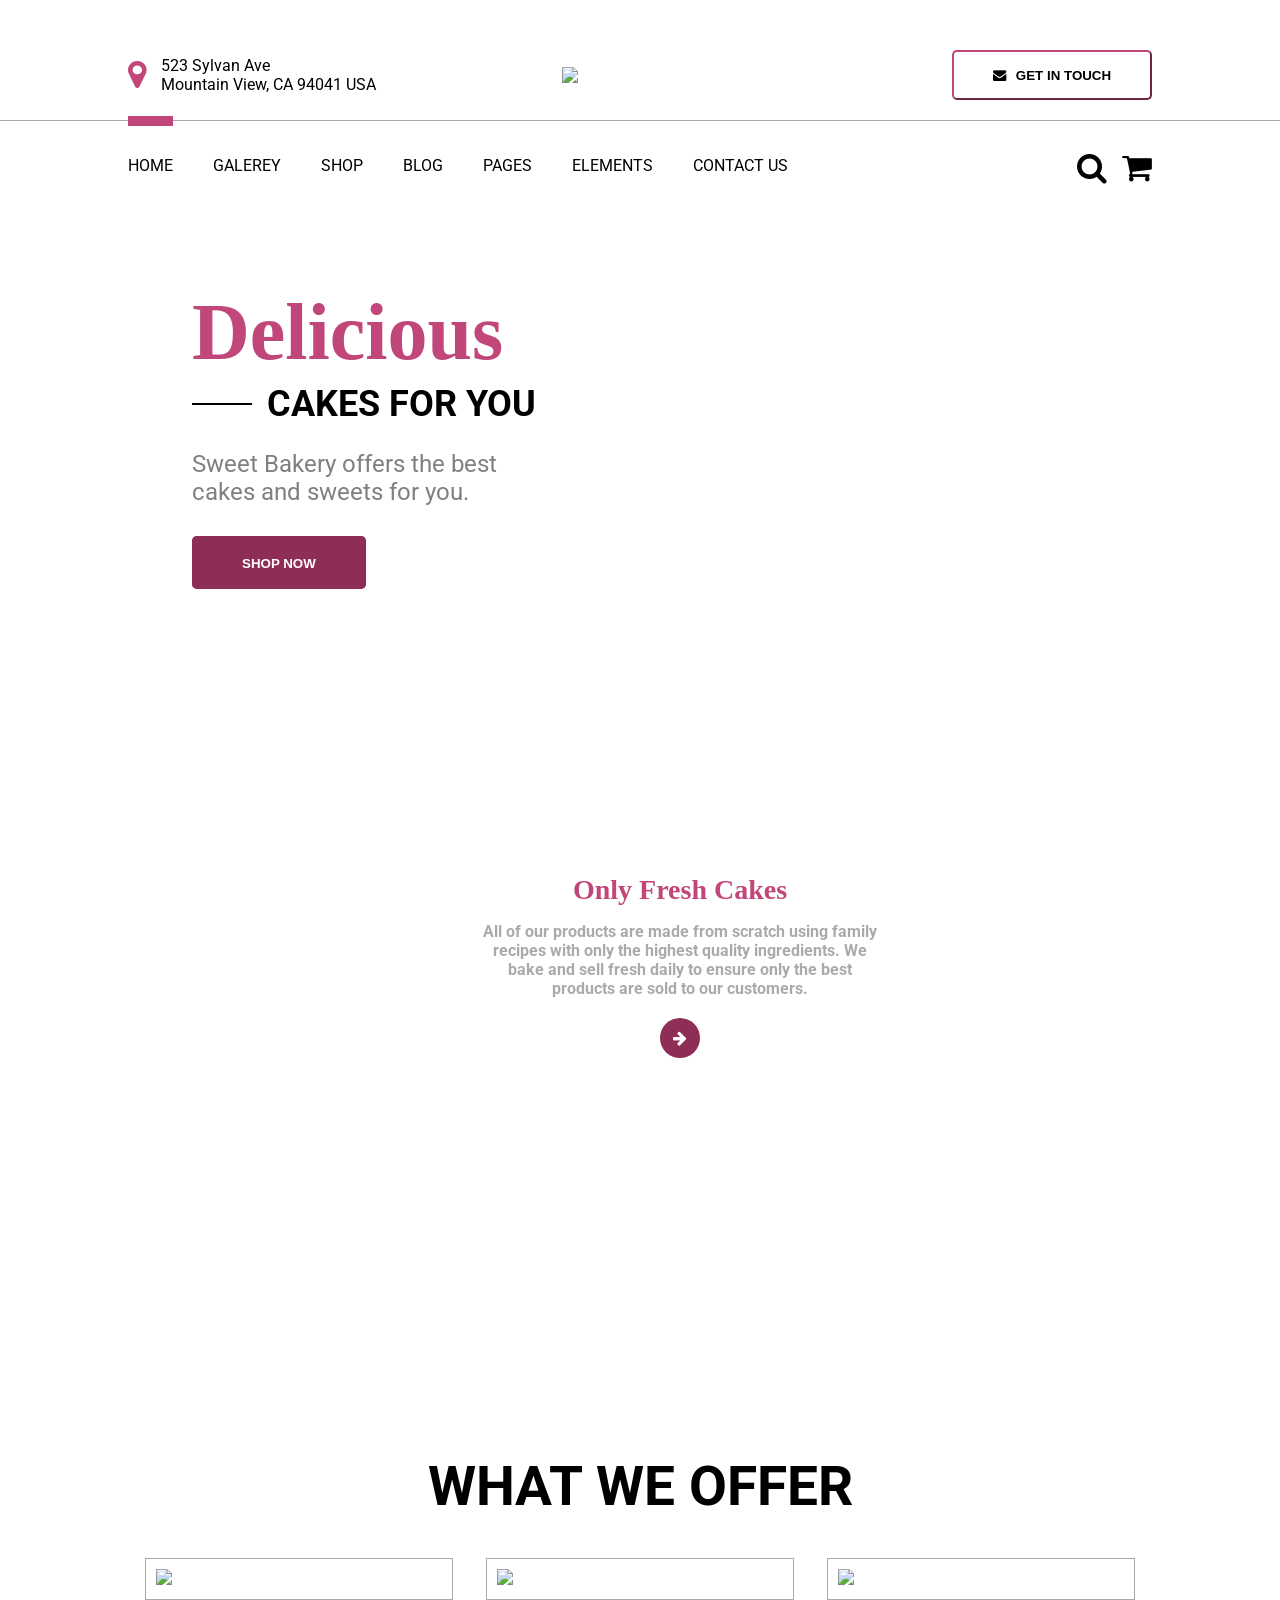
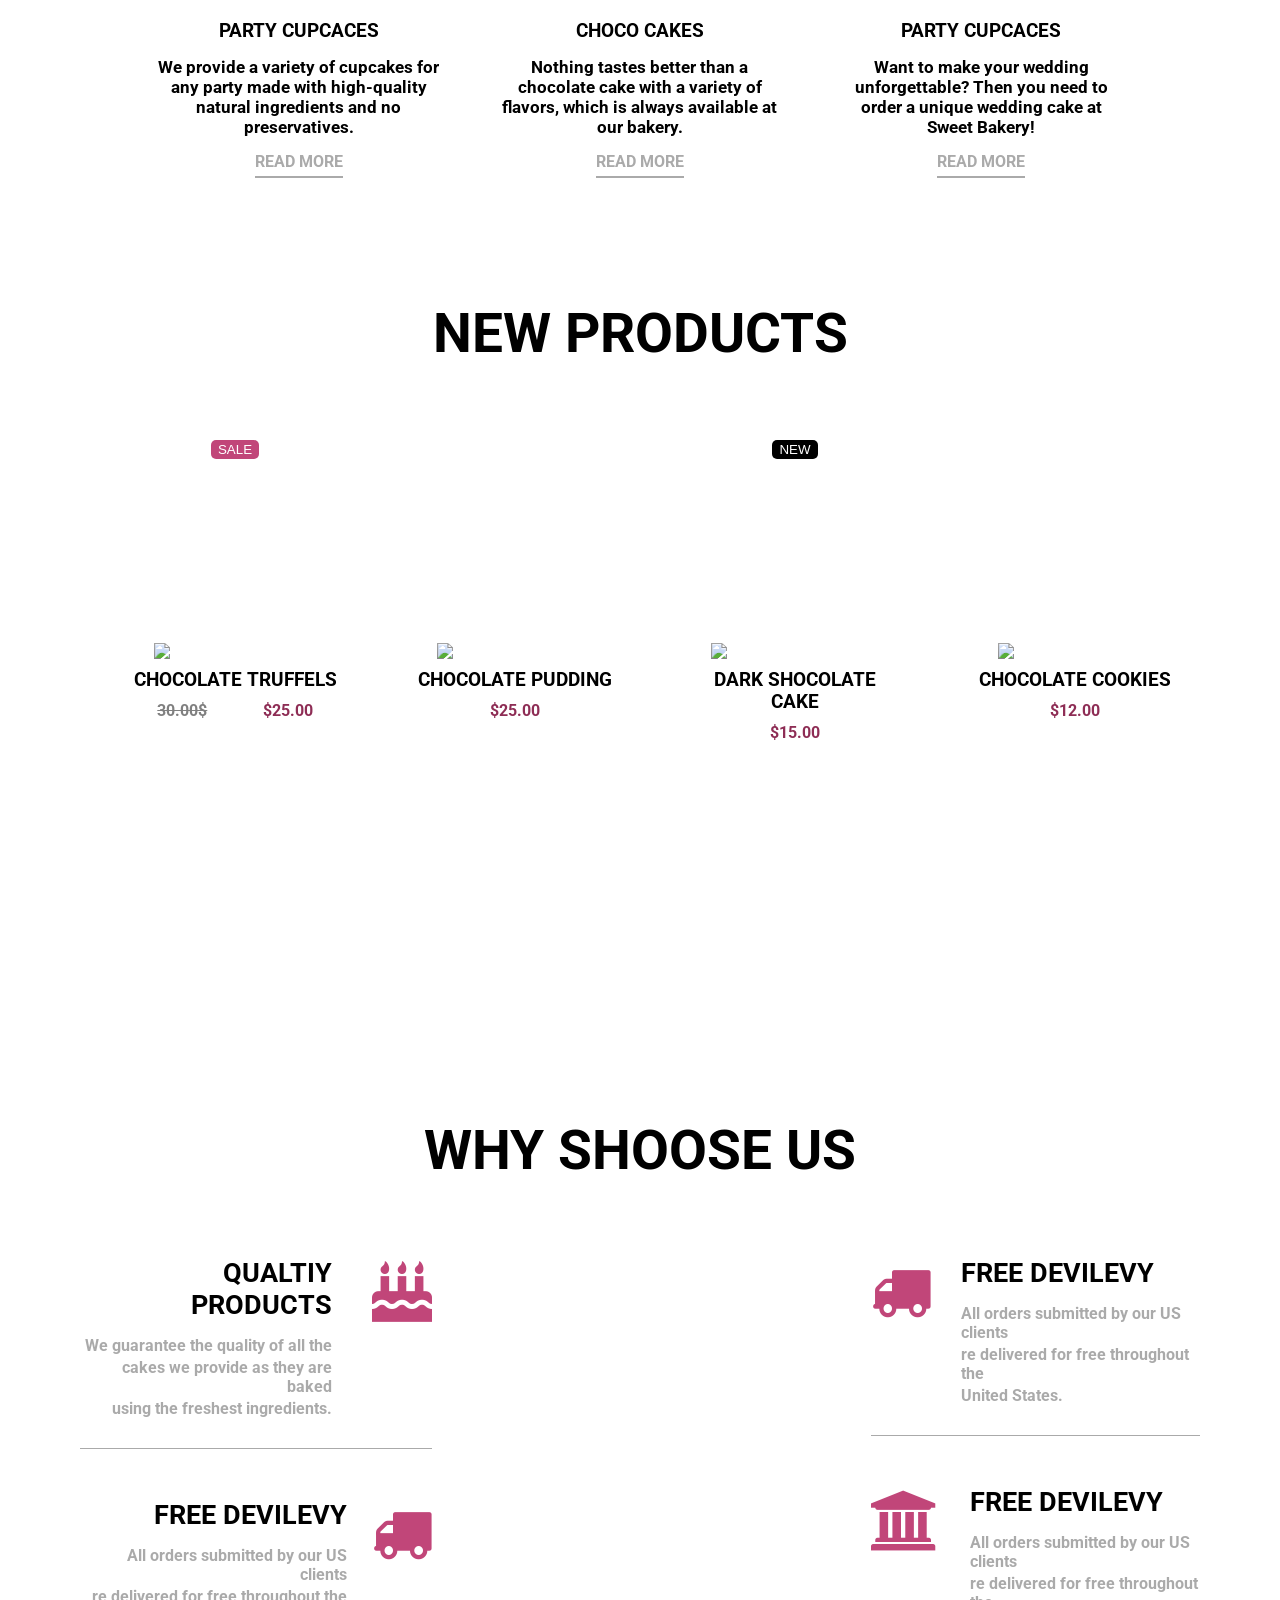
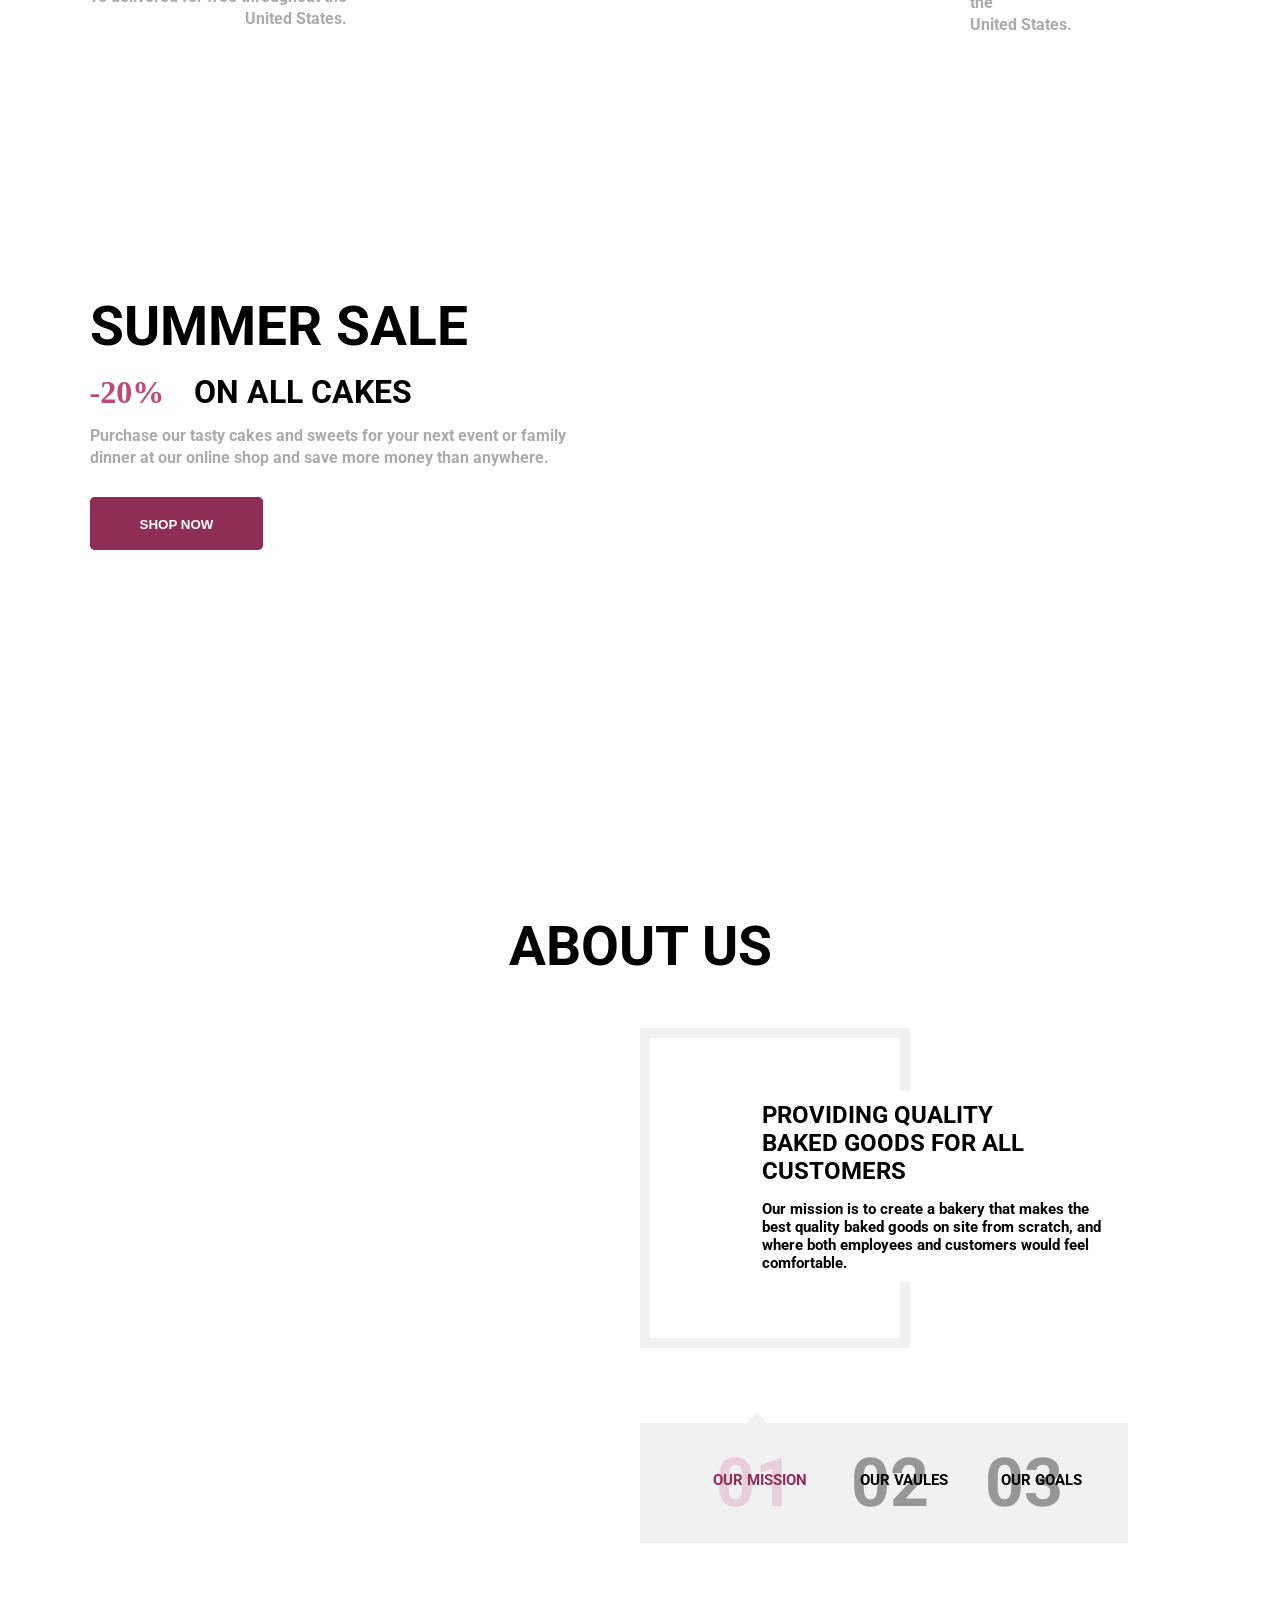
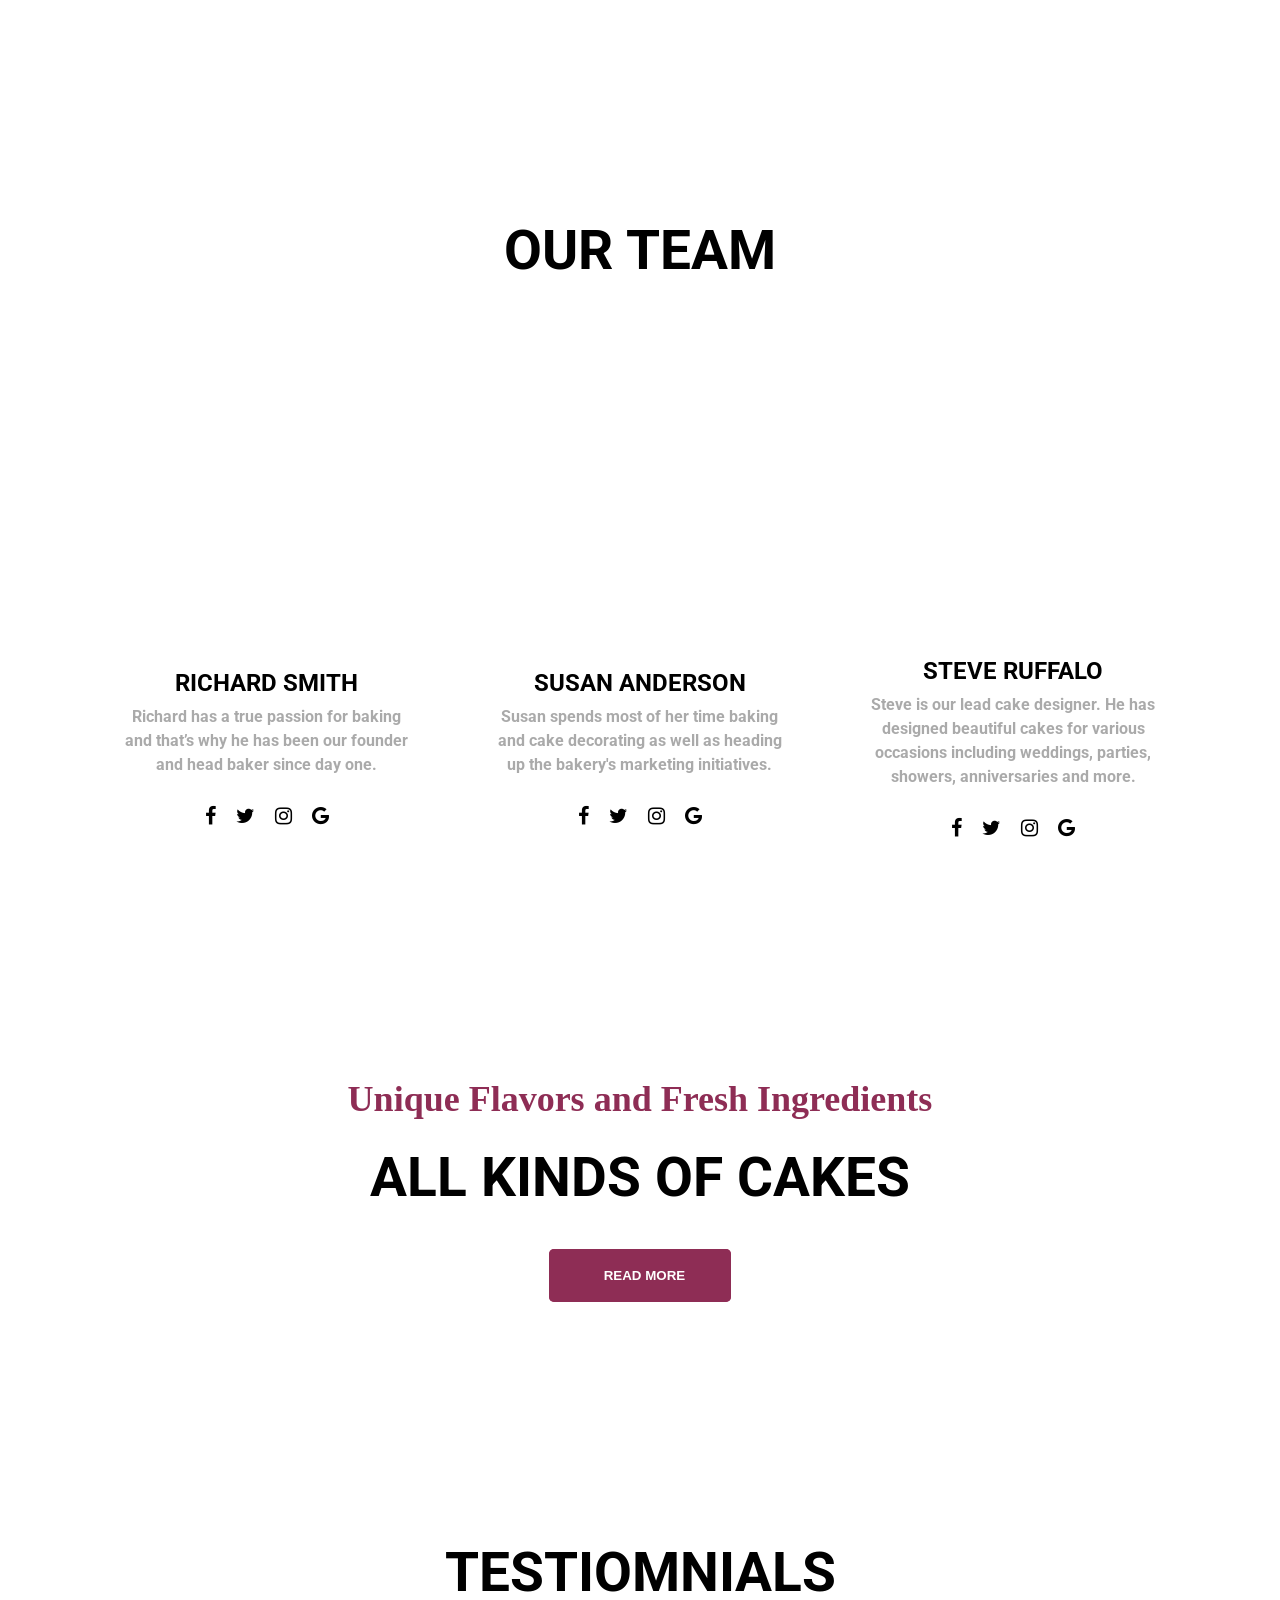
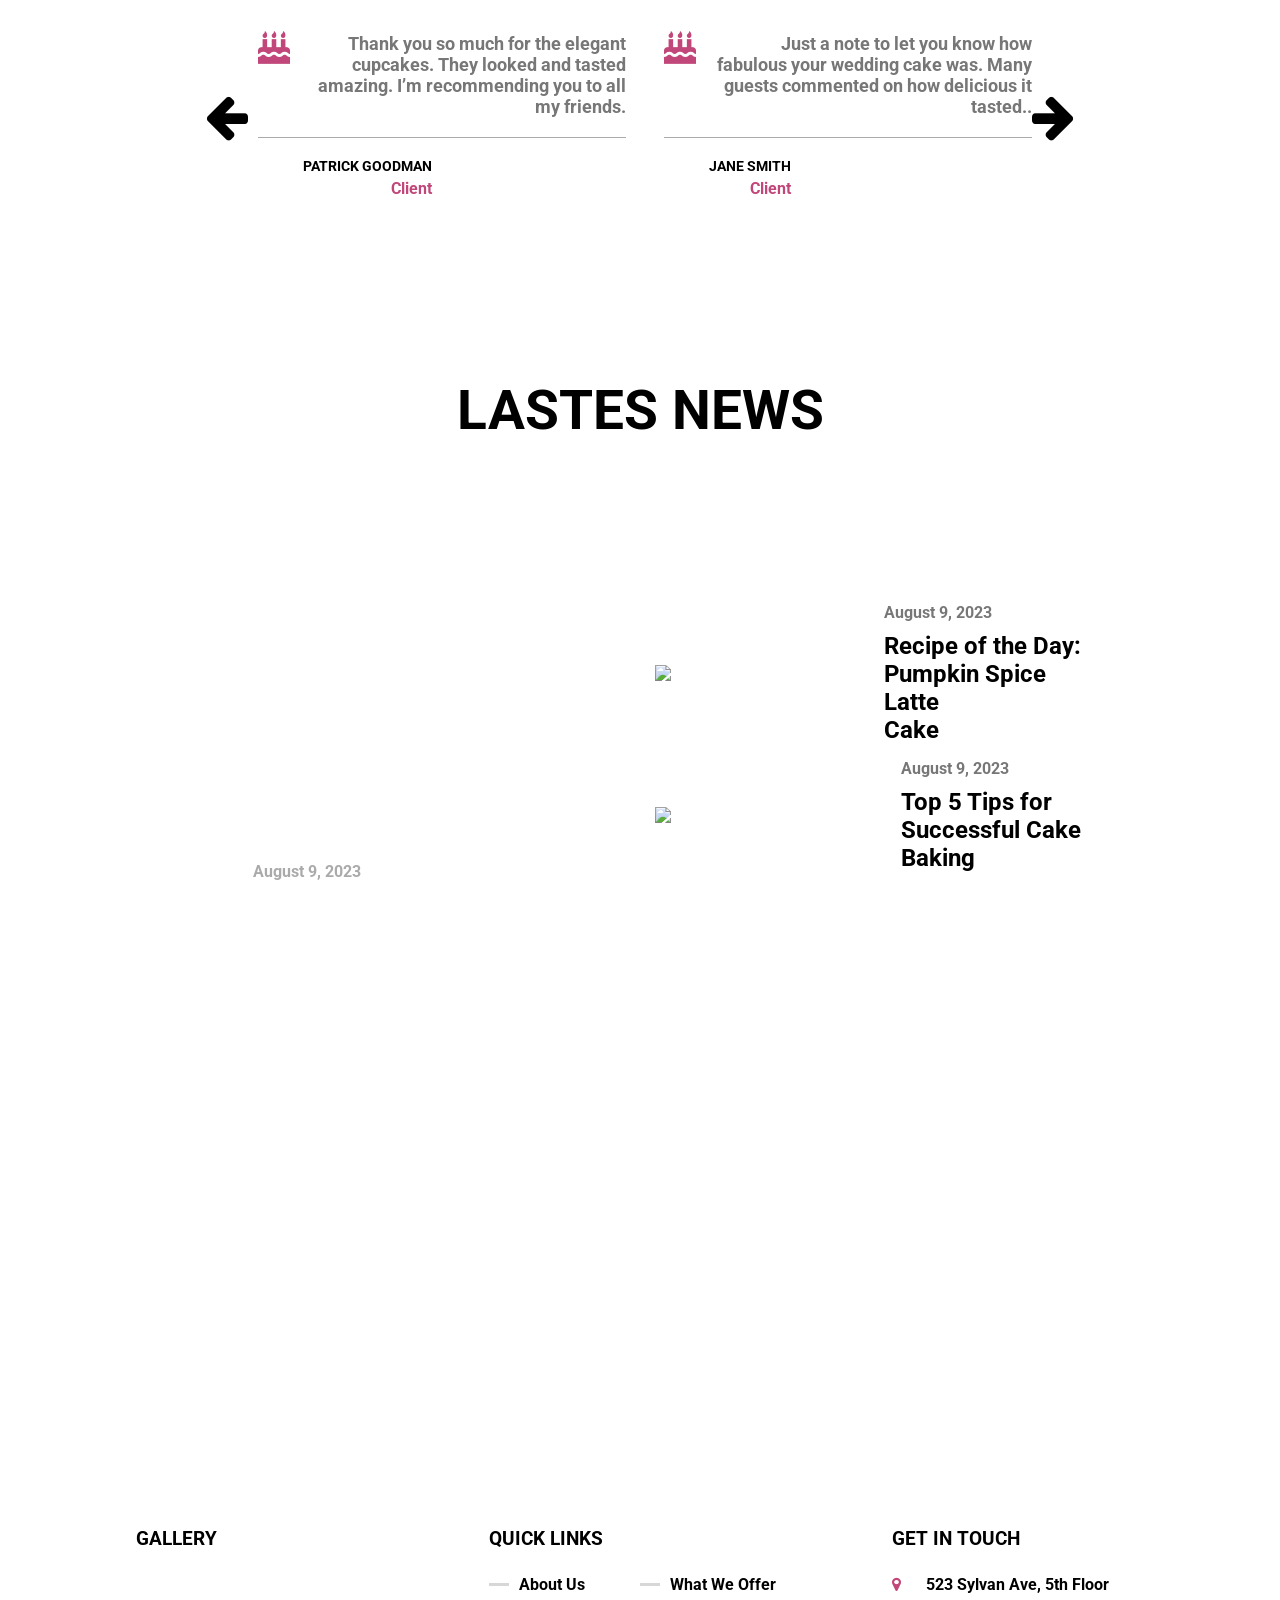
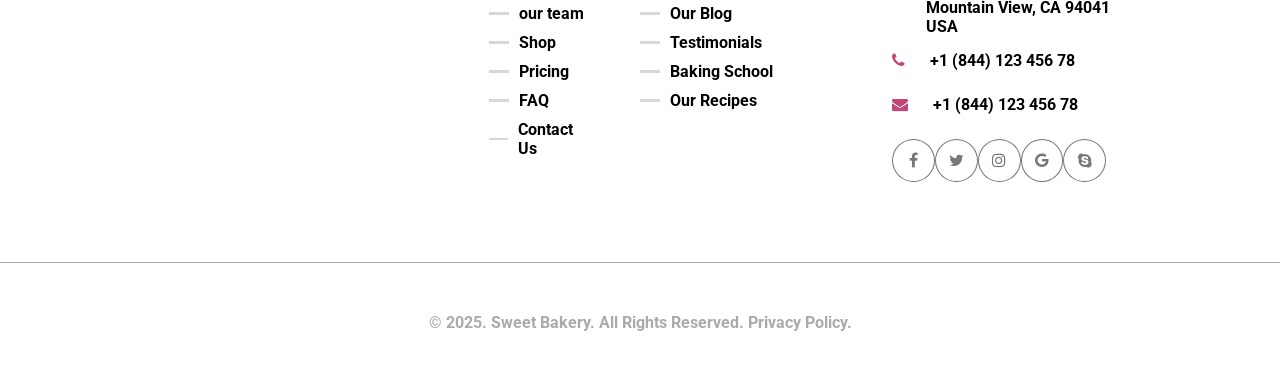
==== commit 6133da54: "first commit5" ====
--- a/index.html
+++ b/index.html
@@ -287,7 +287,7 @@
                 <p class="arm34">cakes and sweets for you.</p>
             </div>
               
-                <button class="arm41 vvvv" onclick="omg()"><p class="jk"><b>SHOP NOW</p><p class="arm400"><b>SHOP NOW</b></p></button>
+                <button class="arm41 vvvv"><p class="jk"><b>SHOP NOW</p><p class="arm400"><b>SHOP NOW</b></p></button>
 
             </div>
         </div>
@@ -302,7 +302,7 @@
                             are sold to our customers. </p>
                     </div>
                     <div class="arm65">
-                        <div class="arm64" onclick="omg()">
+                        <div class="arm64">
                             <p class="arm66"><i class="fa fa-arrow-right" aria-hidden="true"></i></p>
                         </div>
                     </div>
@@ -758,7 +758,7 @@
   <div>
 <p class="arm2090">Purchase our tasty cakes and sweets for your next event or family</p>
 <p class="arm2080"> dinner at our online shop and save more money than anywhere.</p>
-    <button class="arm41" onclick="omg()"><p class="jk">SHOP NOW</p><p class="arm400 ahj"><b>SHOP NOW</b></p></button>
+    <button class="arm41" ><p class="jk">SHOP NOW</p><p class="arm400 ahj"><b>SHOP NOW</b></p></button>
 
 </div>
 
--- a/style.css
+++ b/style.css
@@ -686,7 +686,7 @@
   display: flex;
   justify-content: space-around;
   align-items: center;
-  padding: 50px;
+  padding: 25px;
   width: 80%;
   margin: 0 auto;
 }
@@ -1943,6 +1943,7 @@
   
   .qsde{display: none;}
 .armjs{padding: 0;}
+.arm20{display: none;}
   .arm40 {
     left: 2%;
   }
@@ -2370,11 +2371,14 @@
 .bvc6{
   display: block;
 }
+.nba{display: none;}
+.arm20{display: none;}
 .bvc5{padding: 0px;}
-.bvc7{width: 100%;}
-.bvc3{width: 65%;}
+.bvc7{width: 90%;}
+.bvc3{width: 70%;}
 .nba12:hover{display: none;}
 .nba3{width: 100%;}
 .nba101{display: block;}
 .nba102{width: 100%;}
-}
+.bg2{width: 83%;}
+}
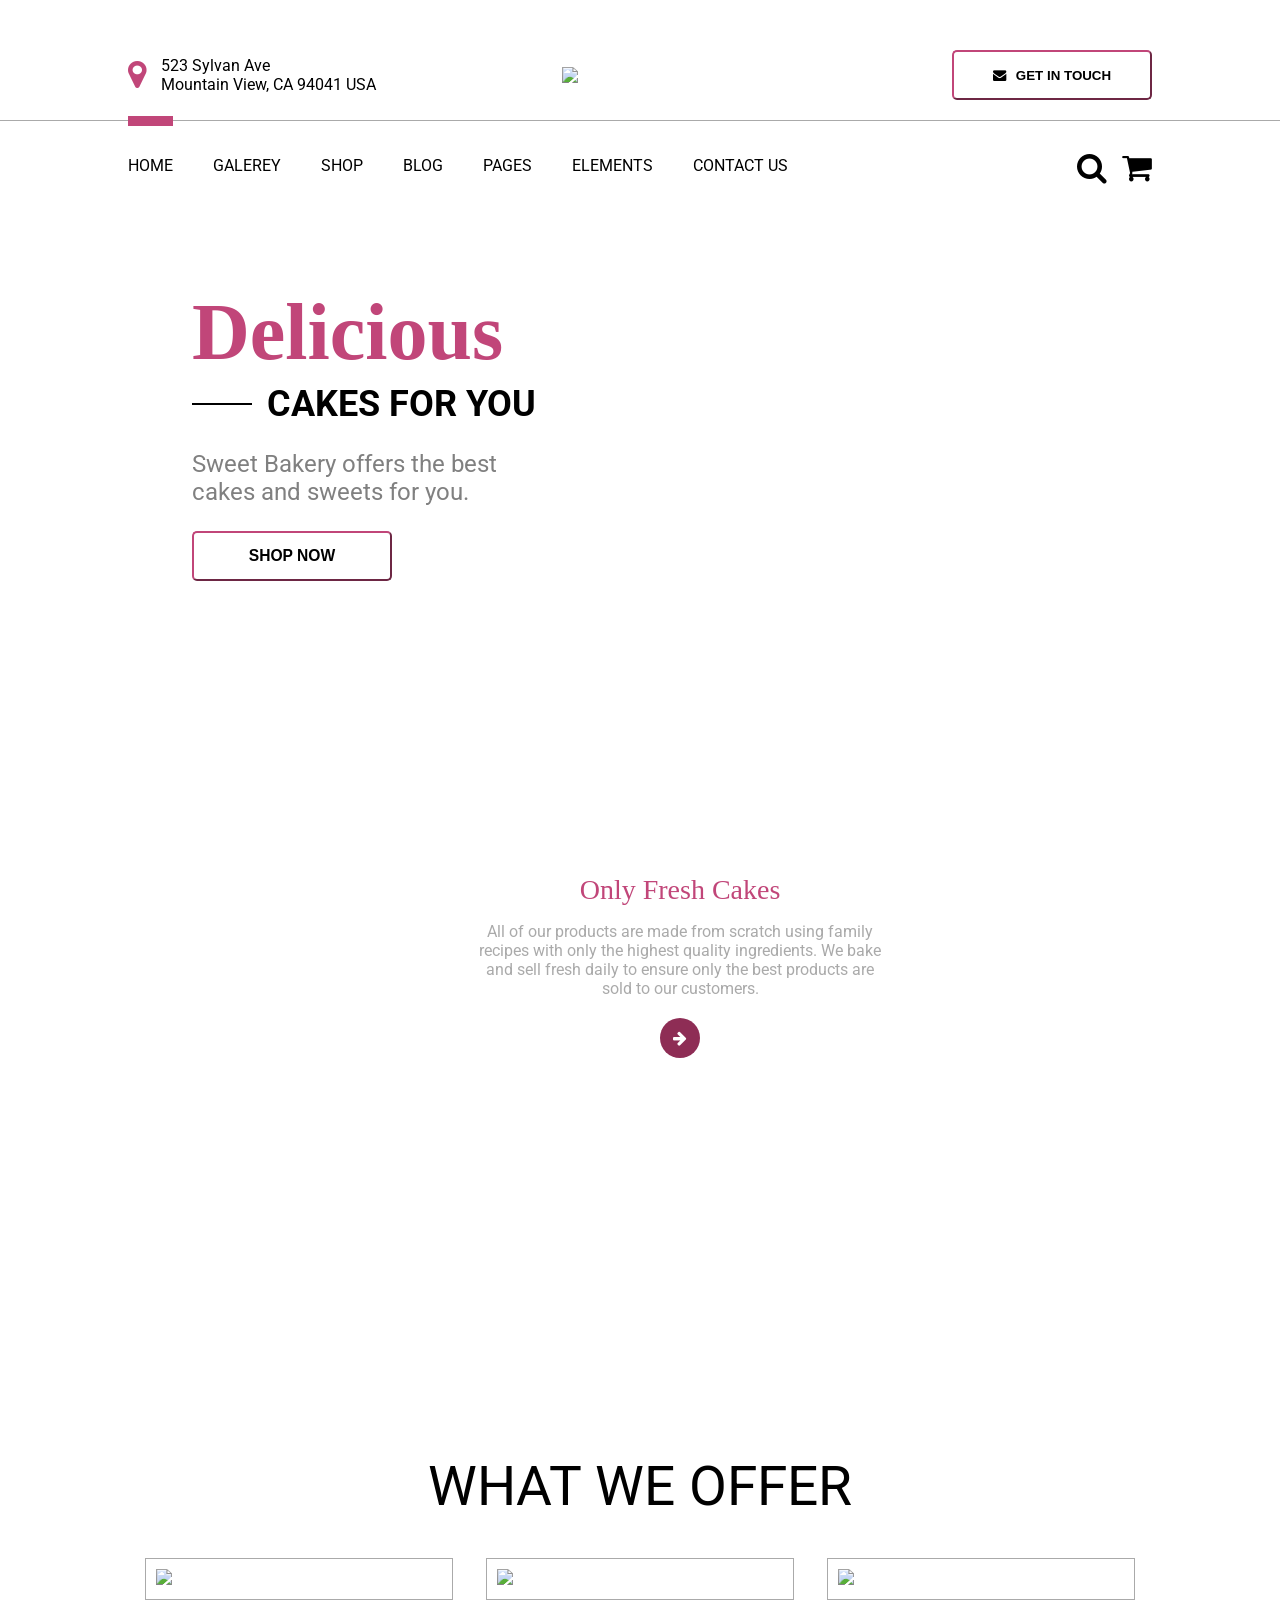
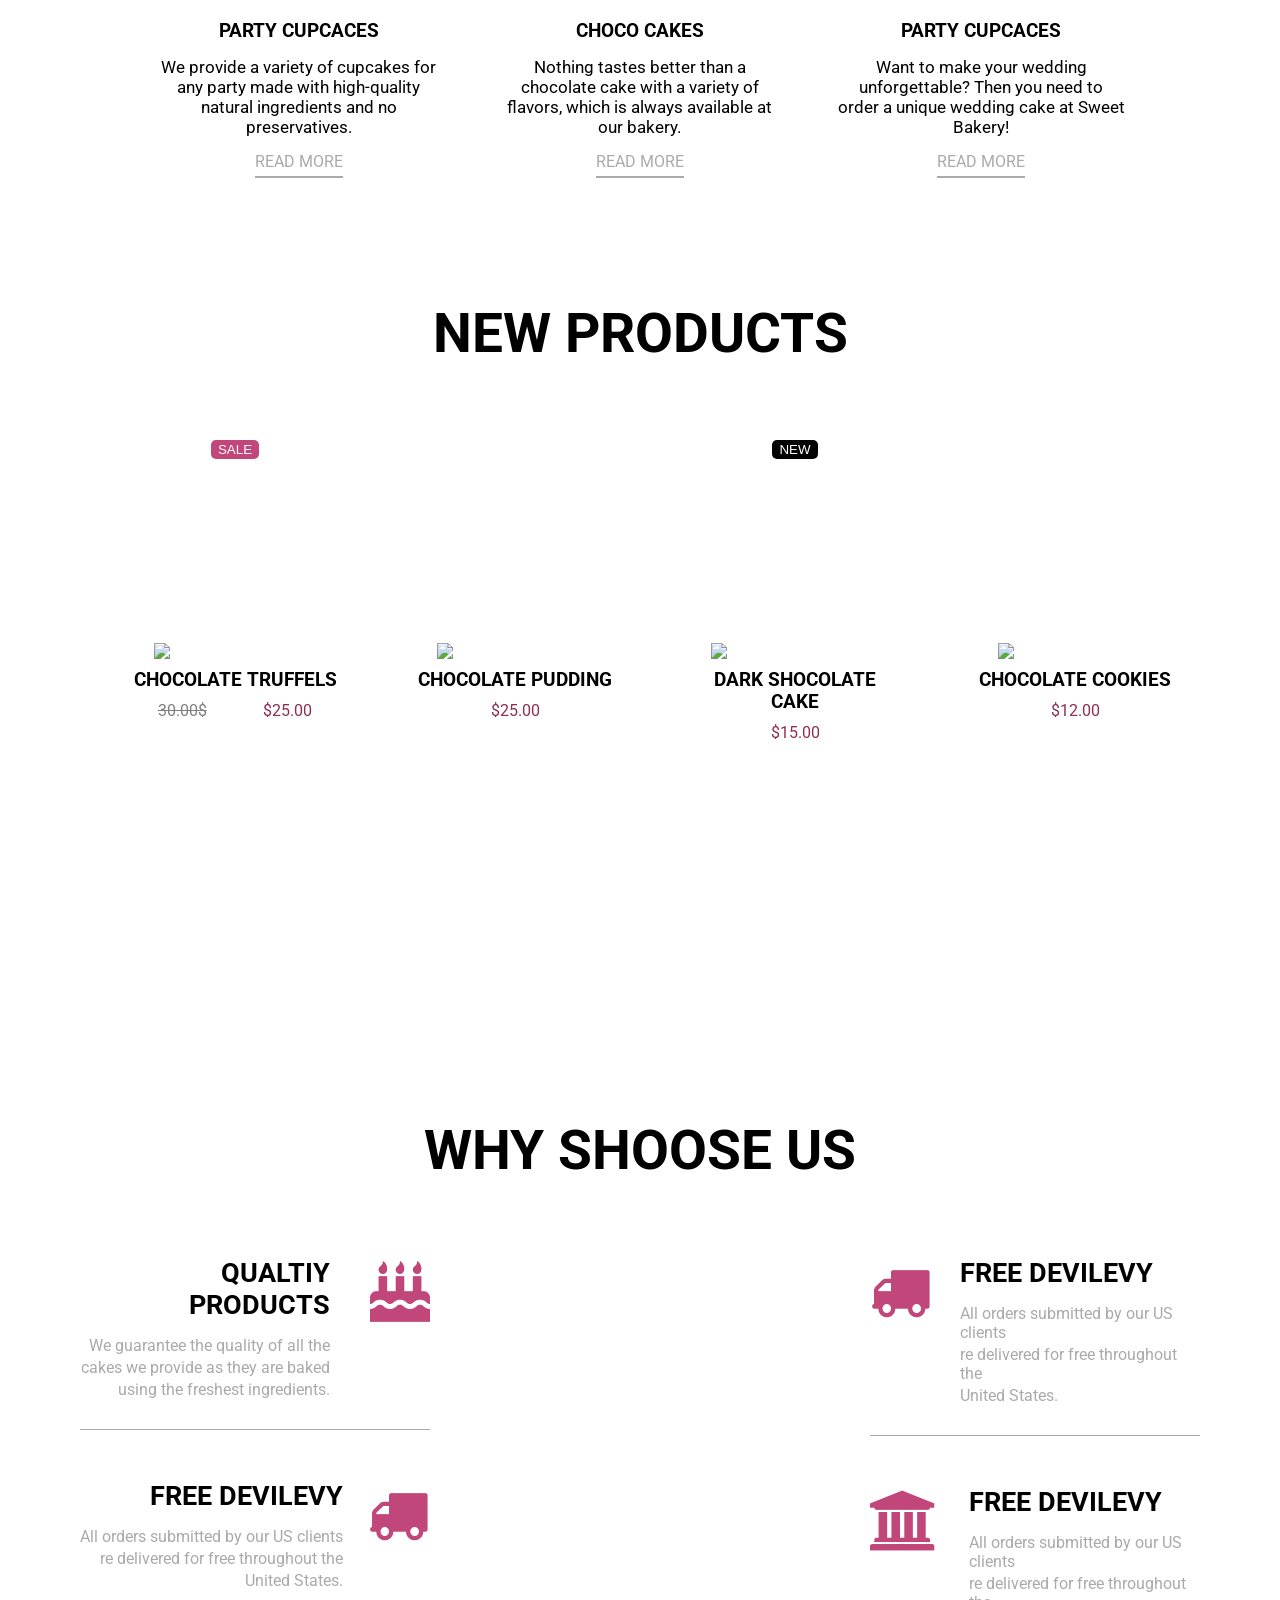
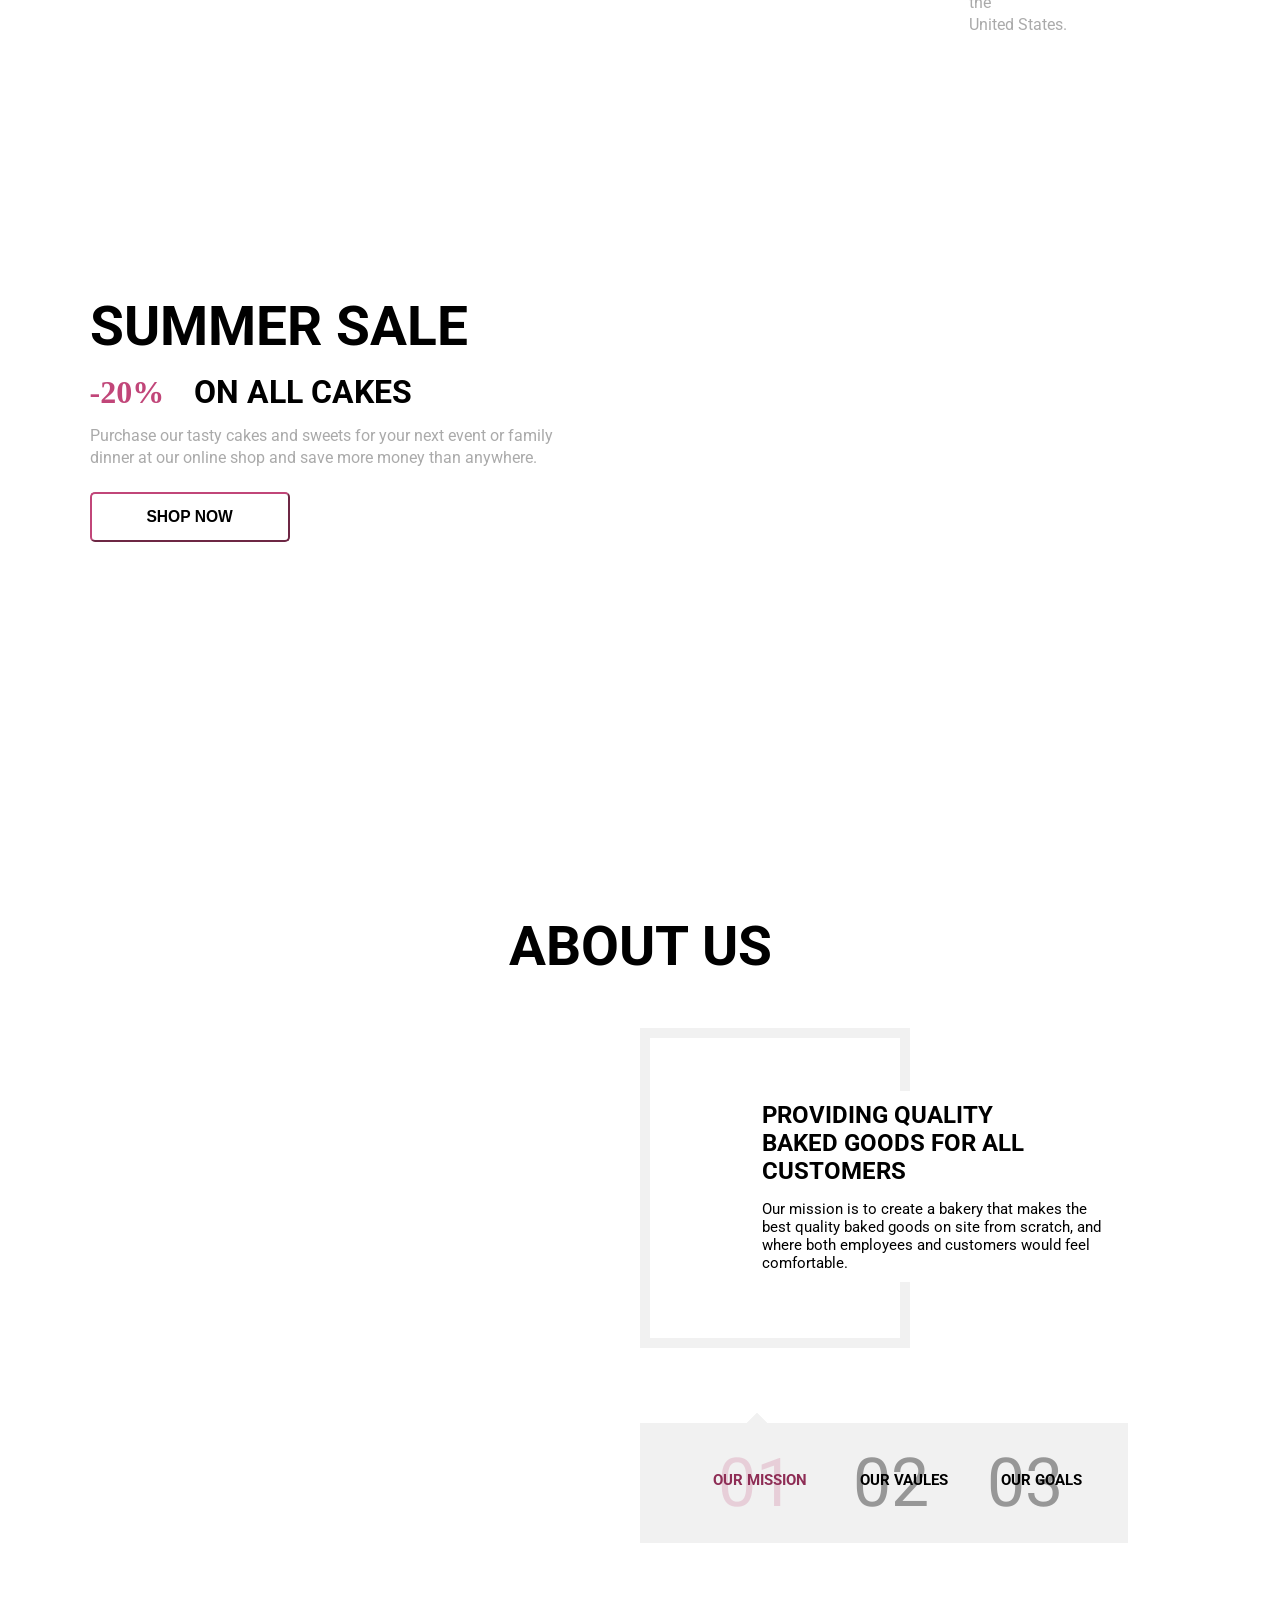
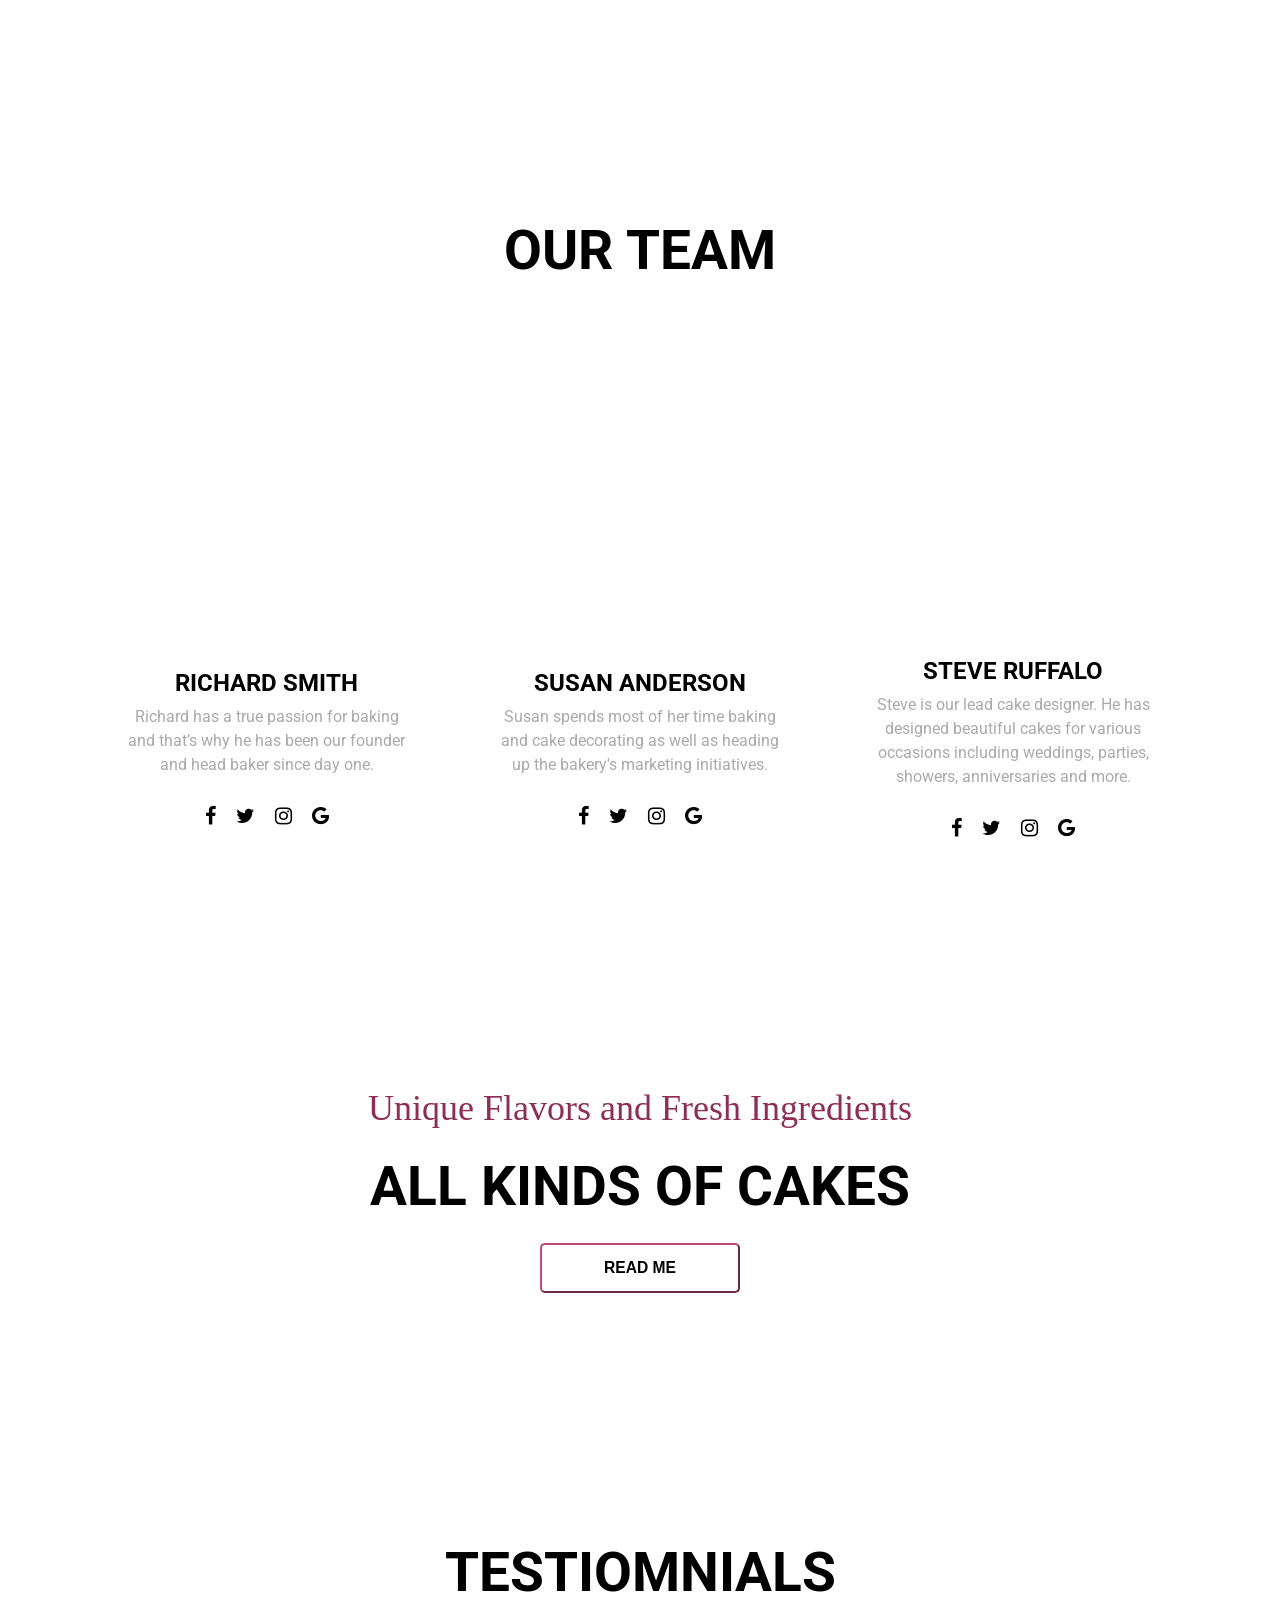
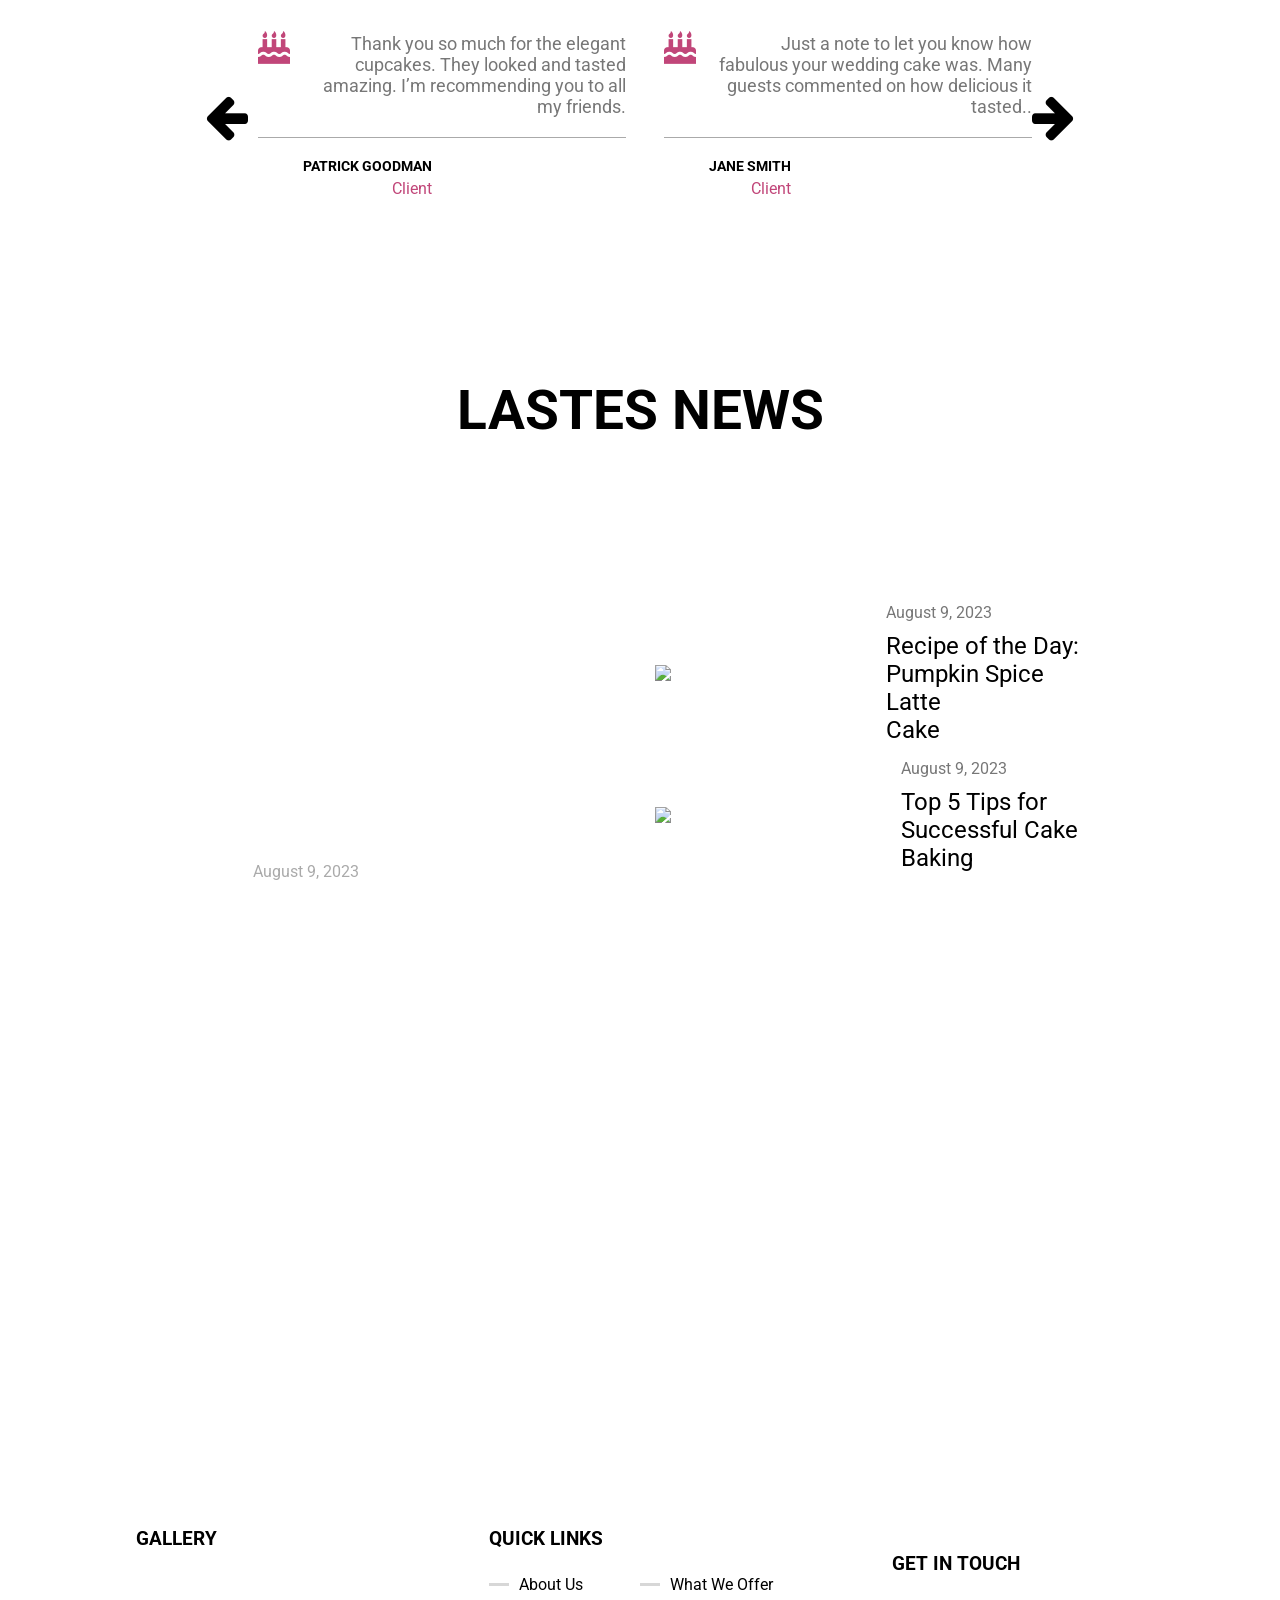
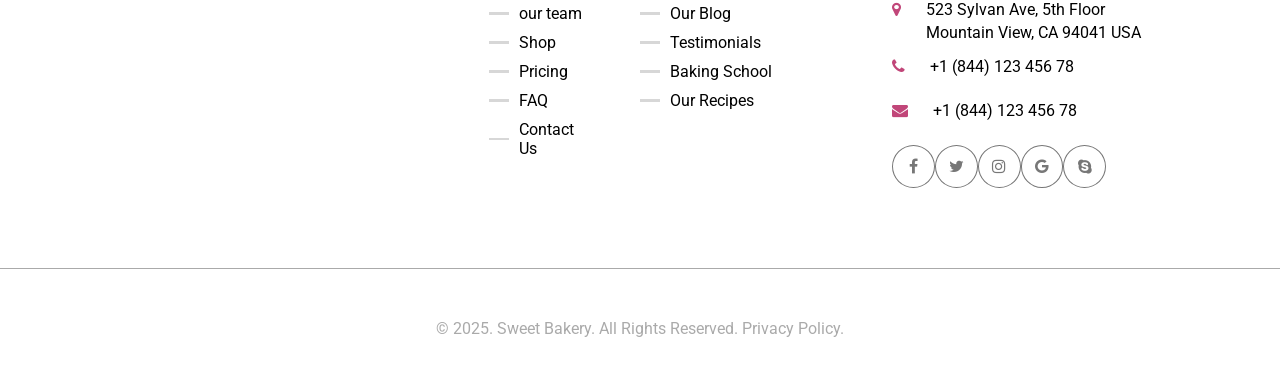
==== commit e729abc3: "first commit8" ====
--- a/index.html
+++ b/index.html
@@ -287,7 +287,7 @@
                 <p class="arm34">cakes and sweets for you.</p>
             </div>
               
-                <button class="arm41 vvvv"><p class="jk"><b>SHOP NOW</p><p class="arm400"><b>SHOP NOW</b></p></button>
+                <button class="armbutt nmb"><b><h3>SHOP NOW</h3></b></button>
 
             </div>
         </div>
@@ -758,8 +758,9 @@
   <div>
 <p class="arm2090">Purchase our tasty cakes and sweets for your next event or family</p>
 <p class="arm2080"> dinner at our online shop and save more money than anywhere.</p>
-    <button class="arm41" ><p class="jk">SHOP NOW</p><p class="arm400 ahj"><b>SHOP NOW</b></p></button>
-
+<div class="dfjcc">
+      <button class="armbutt nmb"><b><h3>SHOP NOW</h3></b></button>
+</div>
 </div>
 
 
@@ -793,23 +794,23 @@
 <div class="arm701"></div>
 <div class="arm702">
    
-<div class="arm707"><p class="arm708" id="krd1" onclick="vb()">01</p>
-<p class="arm706" id="krd"><b id="jjk2">OUR MISSION</b></p>
+<div class="arm707"onclick="vb()"><p class="arm708" id="krd1">01</p>
+<p class="arm706" id="krd" ><b id="jjk2">OUR MISSION</b></p>
 </div>
 </div>
 
 <div class="arm701"></div>
 <div class="arm702">
    
-<div class="arm707"><p class="arm711" id="arm711id" onclick="h()">02</p>
-<p class="arm709" ><b class="pokl" id="jjk">OUR VAULES</b></p>
+<div class="arm707" onclick="h()"><p class="arm711" id="arm711id">02</p>
+<p class="arm709" id="krdf"><b class="pokl" id="jjk">OUR VAULES</b></p>
 </div>
 </div>
 <div class="arm701"></div>
 <div class="arm702">
    
-<div class="arm707"><p class="arm711" id="jjk1" onclick="ypo()">03</p>
-<p class="arm710"><b class="yhn" id="krd2">OUR GOALS</b></p>
+<div class="arm707"onclick="ypo()"><p class="arm711" id="jjk1" >03</p>
+<p class="arm710"  id="krdf1"><b class="yhn" id="krd2">OUR GOALS</b></p>
 </div>
 </div>
 </div>
@@ -908,7 +909,7 @@
         <p class="arm740">Unique Flavors and Fresh Ingredients</p>
         <h3 class="arm741">ALL KINDS OF CAKES</h3>
         <div class="arm743">
-        <button class="arm742"><b class="arm745">READ MORE</b><b class="arm744">READ MORE</b></button>
+          <button class="armbutt nmb"><b><h3>READ ME</h3></b></button>
     </div>
     </div>
     </div>
--- a/style.css
+++ b/style.css
@@ -1,7 +1,7 @@
 * {
   margin: 0;
 }
-
+.nmb{margin-top: 25px;}
 .aws{
   display: flex;
   justify-content: space-between;
@@ -1550,6 +1550,7 @@
   position: relative;
   overflow: hidden;
 }
+
 .arm743 {
   display: flex;
   justify-content: center;
@@ -1953,6 +1954,7 @@
   .arm33 {
     display: none;
   }
+  .arm820{display: none;}
   .arm31 {
     margin-left: 0px;
     font-size: 30px;
@@ -2374,11 +2376,26 @@
 .nba{display: none;}
 .arm20{display: none;}
 .bvc5{padding: 0px;}
+.bvc6{padding: 30px;}
 .bvc7{width: 90%;}
-.bvc3{width: 70%;}
+.bvc3{width: 80%;}
 .nba12:hover{display: none;}
 .nba3{width: 100%;}
 .nba101{display: block;}
 .nba102{width: 100%;}
-.bg2{width: 83%;}
-}
+.bg2{width: 70%;}
+.mmad{display: none;}
+.arm1{padding: 25px;}
+.arm2{width: 100%;}
+.arm15{width: 68%;}
+.arm113{margin-left: 0px;}
+.arm601{margin-top: 25px;}
+.dfjcc{display: flex;justify-content: center;}
+.row102{display: none;}
+.row101{display: none;}
+.row100{display: none;}
+.cvbnm{display: none;}
+.bv8{width: auto;}
+.nba103{margin-top: 25px;}
+.nbv{margin-top: none;}
+}
